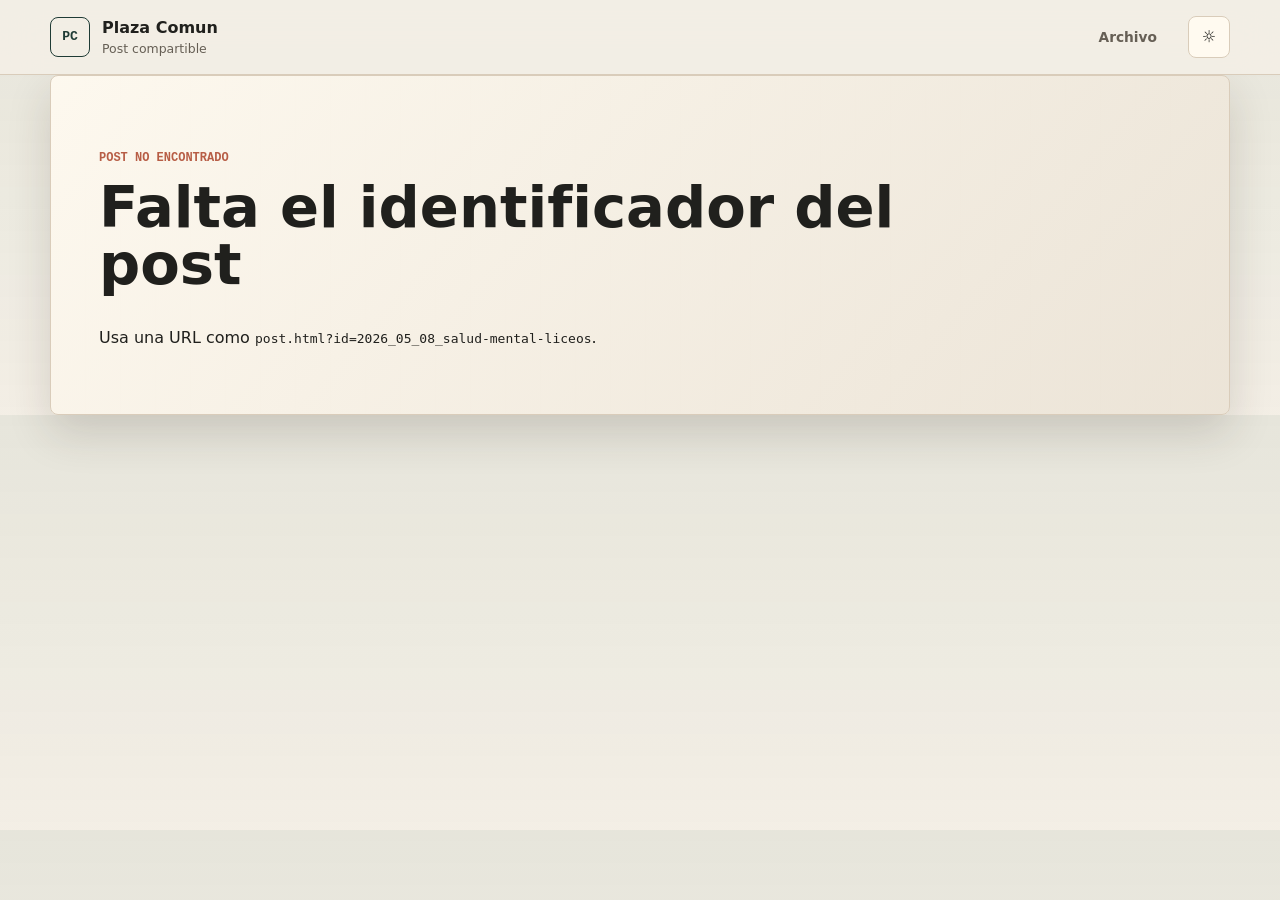
==== post.html @ 0337330c "Add files via upload" ====
<!DOCTYPE html>
<html lang="es">
<head>
    <meta charset="UTF-8">
    <meta name="viewport" content="width=device-width, initial-scale=1.0">
    <meta name="description" content="Post de Plaza Comun beta 001.">
    <title>Post | Plaza Comun beta 001</title>
    <link rel="stylesheet" href="assets/css/styles.css">
    <script src="assets/js/post.js" defer></script>
</head>
<body>
    <header class="site-header">
        <div class="shell header-layout">
            <a href="index.html" class="brand" aria-label="Volver a Plaza Comun beta 001">
                <span class="brand-mark">PC</span>
                <span class="brand-copy">
                    <span class="brand-name">Plaza Comun</span>
                    <span class="brand-tagline">Post compartible</span>
                </span>
            </a>
            <nav class="main-nav" aria-label="Navegacion">
                <a href="index.html" class="nav-link">Archivo</a>
            </nav>
            <button class="theme-toggle" type="button" id="themeToggle" aria-label="Cambiar modo claro u oscuro">
                <span aria-hidden="true" id="themeIcon">☾</span>
            </button>
        </div>
    </header>

    <main>
        <article class="daily-briefing shell" id="postArticle" aria-live="polite">
            <p class="eyebrow">Cargando post</p>
            <h1>Preparando lectura</h1>
            <p>Si esto demora, revisa que abras el sitio por HTTP local.</p>
        </article>
    </main>
</body>
</html>
---- assets/css/styles.css ----
:root {
    color-scheme: light;
    --bg: #f4efe6;
    --bg-soft: #ebe3d6;
    --surface: #fffaf0;
    --surface-raised: #ffffff;
    --text: #20201d;
    --muted: #665f55;
    --quiet: #8a8174;
    --line: #d9ccba;
    --ink: #1f3b35;
    --blue: #2f7dd3;
    --clay: #b75d45;
    --green: #43745a;
    --gold: #b8842f;
    --shadow: rgba(49, 39, 28, 0.16);
    --font-main: Inter, ui-sans-serif, system-ui, -apple-system, BlinkMacSystemFont, "Segoe UI", sans-serif;
    --font-mono: "SFMono-Regular", Consolas, "Liberation Mono", monospace;
}

:root[data-theme="dark"] {
    color-scheme: dark;
    --bg: #10110f;
    --bg-soft: #171814;
    --surface: #1d1e19;
    --surface-raised: #25261f;
    --text: #f5efe4;
    --muted: #c5b9a9;
    --quiet: #8e8578;
    --line: #36352e;
    --ink: #a8d8c7;
    --blue: #73a7e8;
    --clay: #df846b;
    --green: #91bf9f;
    --gold: #e4b45f;
    --shadow: rgba(0, 0, 0, 0.38);
}

* {
    box-sizing: border-box;
}

html {
    scroll-behavior: smooth;
}

body {
    margin: 0;
    min-width: 320px;
    background:
        linear-gradient(180deg, rgba(67, 116, 90, 0.08), transparent 440px),
        var(--bg);
    color: var(--text);
    font-family: var(--font-main);
    line-height: 1.5;
}

body.panel-open {
    overflow: hidden;
}

a {
    color: inherit;
    text-decoration: none;
}

button {
    font: inherit;
}

.shell {
    width: min(1180px, calc(100% - 32px));
    margin: 0 auto;
}

.utility-bar {
    border-bottom: 1px solid var(--line);
    background: var(--ink);
    color: var(--surface);
    font-family: var(--font-mono);
    font-size: 0.76rem;
}

:root[data-theme="dark"] .utility-bar {
    color: #10110f;
}

.utility-layout {
    display: flex;
    align-items: center;
    justify-content: space-between;
    gap: 18px;
    min-height: 34px;
}

.utility-items {
    display: flex;
    gap: 16px;
    overflow-x: auto;
    scrollbar-width: none;
    white-space: nowrap;
}

.utility-items::-webkit-scrollbar,
.main-nav::-webkit-scrollbar,
.plaza-rail::-webkit-scrollbar,
.axis-filter::-webkit-scrollbar {
    display: none;
}

.utility-item strong {
    margin-right: 4px;
}

.utility-item em {
    color: color-mix(in srgb, currentColor 72%, transparent);
    font-style: normal;
    margin-left: 4px;
}

.utility-updated {
    color: color-mix(in srgb, currentColor 74%, transparent);
    white-space: nowrap;
}

.site-header {
    position: sticky;
    top: 0;
    z-index: 20;
    border-bottom: 1px solid var(--line);
    background: color-mix(in srgb, var(--bg) 88%, transparent);
    backdrop-filter: blur(18px);
}

.header-layout {
    display: grid;
    grid-template-columns: minmax(220px, 1fr) auto auto;
    align-items: center;
    gap: 18px;
    min-height: 74px;
}

.brand {
    display: inline-flex;
    align-items: center;
    gap: 12px;
    min-width: 0;
}

.brand-mark {
    display: grid;
    place-items: center;
    width: 40px;
    height: 40px;
    border: 1px solid var(--ink);
    border-radius: 8px;
    color: var(--ink);
    font-family: var(--font-mono);
    font-size: 0.82rem;
    font-weight: 800;
}

.brand-copy {
    display: grid;
    min-width: 0;
}

.brand-name {
    font-size: 1rem;
    font-weight: 850;
}

.brand-tagline {
    color: var(--muted);
    font-size: 0.78rem;
    overflow: hidden;
    text-overflow: ellipsis;
    white-space: nowrap;
}

.main-nav {
    display: flex;
    gap: 6px;
    overflow-x: auto;
    scrollbar-width: none;
}

.nav-link,
.filter-chip {
    border: 1px solid transparent;
    border-radius: 999px;
    color: var(--muted);
    font-size: 0.86rem;
    font-weight: 700;
    padding: 8px 12px;
    white-space: nowrap;
}

.nav-link:hover,
.nav-link:focus-visible,
.filter-chip:hover,
.filter-chip:focus-visible {
    border-color: var(--line);
    color: var(--text);
    outline: none;
}

.nav-link.is-active,
.filter-chip.is-active {
    background: var(--ink);
    color: var(--surface);
}

:root[data-theme="dark"] .nav-link.is-active,
:root[data-theme="dark"] .filter-chip.is-active {
    color: #10110f;
}

.theme-toggle,
.icon-button {
    display: grid;
    place-items: center;
    width: 42px;
    height: 42px;
    border: 1px solid var(--line);
    border-radius: 8px;
    background: var(--surface);
    color: var(--text);
    cursor: pointer;
}

.theme-toggle:hover,
.theme-toggle:focus-visible,
.icon-button:hover,
.icon-button:focus-visible {
    border-color: var(--ink);
    outline: none;
}

.hero-section,
.plaza-section,
.cemetery-section {
    border-bottom: 1px solid var(--line);
}

.hero-layout {
    display: grid;
    grid-template-columns: minmax(0, 1fr) 340px;
    gap: 22px;
    padding: 26px 0 24px;
}

.daily-briefing,
.method-panel,
.briefing-card,
.plaza-card,
.expired-card,
.about-section {
    border: 1px solid var(--line);
    border-radius: 8px;
    background: var(--surface);
    box-shadow: 0 18px 44px var(--shadow);
}

.daily-briefing {
    min-height: 340px;
    display: flex;
    flex-direction: column;
    justify-content: flex-end;
    padding: clamp(24px, 5vw, 48px);
    background:
        linear-gradient(135deg, color-mix(in srgb, var(--surface) 92%, transparent), color-mix(in srgb, var(--bg-soft) 92%, transparent)),
        repeating-linear-gradient(90deg, transparent, transparent 34px, color-mix(in srgb, var(--line) 42%, transparent) 35px);
}

.eyebrow {
    margin: 0;
    color: var(--clay);
    font-family: var(--font-mono);
    font-size: 0.75rem;
    font-weight: 800;
    letter-spacing: 0;
    text-transform: uppercase;
}

.daily-briefing h1 {
    max-width: 840px;
    margin: 12px 0 16px;
    font-size: clamp(2.1rem, 4.5vw, 4rem);
    line-height: 1;
    letter-spacing: 0;
}

.briefing-dek,
.section-heading p,
.method-panel li,
.reader-dek,
.reader-block p,
.reader-block ul,
.about-section p,
.cemetery-layout p {
    color: var(--muted);
}

.briefing-dek {
    max-width: 720px;
    margin: 0 0 24px;
    font-size: 1rem;
}

.briefing-meta,
.card-meta,
.plaza-card-meta,
.expired-meta {
    display: flex;
    flex-wrap: wrap;
    gap: 8px;
    color: var(--quiet);
    font-family: var(--font-mono);
    font-size: 0.74rem;
}

.briefing-meta span,
.plaza-card-meta span,
.expired-meta span {
    border: 1px solid var(--line);
    border-radius: 999px;
    padding: 4px 8px;
}

.briefing-actions {
    display: flex;
    flex-wrap: wrap;
    gap: 12px;
    margin-top: 24px;
}

.button,
.source-link,
.ghost-link {
    display: inline-flex;
    align-items: center;
    justify-content: center;
    min-height: 42px;
    border: 1px solid var(--ink);
    border-radius: 8px;
    background: var(--ink);
    color: var(--surface);
    cursor: pointer;
    font-family: var(--font-mono);
    font-size: 0.82rem;
    font-weight: 800;
    padding: 10px 15px;
}

:root[data-theme="dark"] .button,
:root[data-theme="dark"] .source-link,
:root[data-theme="dark"] .ghost-link {
    color: #10110f;
}

.ghost-link {
    background: transparent;
    color: var(--ink);
}

.button:hover,
.button:focus-visible,
.source-link:hover,
.source-link:focus-visible,
.ghost-link:hover,
.ghost-link:focus-visible {
    transform: translateY(-1px);
    outline: none;
}

.method-panel {
    align-self: stretch;
    padding: 22px;
}

.method-panel h2,
.section-heading h2,
.cemetery-layout h2,
.about-section h2 {
    margin: 8px 0 12px;
    font-size: clamp(1.55rem, 2.4vw, 2.25rem);
    line-height: 1.08;
}

.method-panel ol {
    display: grid;
    gap: 10px;
    margin: 18px 0 0;
    padding-left: 22px;
}

.plaza-section,
.briefings-section,
.cemetery-section,
.about-section {
    padding-top: 34px;
    padding-bottom: 42px;
}

.section-heading {
    margin-bottom: 20px;
}

.section-heading p {
    max-width: 740px;
    margin-top: 8px;
}

.inline-heading {
    display: flex;
    align-items: end;
    justify-content: space-between;
    gap: 18px;
}

.axis-filter {
    display: flex;
    gap: 8px;
    max-width: 100%;
    overflow-x: auto;
    scrollbar-width: none;
}

.filter-chip {
    background: var(--surface);
    cursor: pointer;
}

.plaza-rail {
    display: grid;
    grid-auto-columns: minmax(270px, 360px);
    grid-auto-flow: column;
    gap: 14px;
    overflow-x: auto;
    padding-bottom: 6px;
    scroll-snap-type: x proximity;
    scrollbar-width: none;
}

.plaza-card {
    min-height: 220px;
    display: flex;
    flex-direction: column;
    justify-content: space-between;
    padding: 18px;
    scroll-snap-align: start;
}

.plaza-card.is-ghost {
    border-style: dashed;
}

.plaza-card.is-identified {
    border-color: color-mix(in srgb, var(--blue) 54%, var(--line));
}

.plaza-card.is-question {
    border-color: color-mix(in srgb, var(--gold) 60%, var(--line));
}

.plaza-card.is-signal {
    border-color: color-mix(in srgb, var(--green) 60%, var(--line));
}

.plaza-card-top {
    display: flex;
    justify-content: space-between;
    gap: 12px;
    color: var(--quiet);
    font-family: var(--font-mono);
    font-size: 0.76rem;
}

.plaza-card-top strong {
    display: inline-flex;
    align-items: center;
    gap: 7px;
    color: var(--text);
}

.badge-dot {
    width: 10px;
    height: 10px;
    border-radius: 999px;
    background: var(--badge-color);
}

.plaza-card p {
    margin: 18px 0;
    font-size: 1.05rem;
    font-weight: 700;
}

.briefing-grid {
    display: grid;
    grid-template-columns: repeat(2, minmax(0, 1fr));
    gap: 16px;
}

.briefing-card {
    min-height: 260px;
    display: flex;
    flex-direction: column;
    padding: 20px;
    cursor: pointer;
    transition: border-color 160ms ease, transform 160ms ease, background 160ms ease;
}

.briefing-card:hover,
.briefing-card:focus-visible {
    border-color: var(--ink);
    background: var(--surface-raised);
    outline: none;
    transform: translateY(-3px);
}

.card-axis {
    margin: 0 0 14px;
    color: var(--clay);
    font-family: var(--font-mono);
    font-size: 0.72rem;
    font-weight: 800;
    text-transform: uppercase;
}

.briefing-card h3 {
    margin: 0 0 12px;
    font-size: 1.35rem;
    line-height: 1.14;
}

.briefing-card > p:not(.card-axis) {
    color: var(--muted);
    margin: 0 0 18px;
}

.card-meta {
    margin-top: auto;
    border-top: 1px solid var(--line);
    padding-top: 14px;
}

.cemetery-layout {
    display: grid;
    grid-template-columns: minmax(0, 0.85fr) minmax(320px, 1fr);
    gap: 26px;
    align-items: start;
}

.expired-list {
    display: grid;
    gap: 12px;
}

.expired-card {
    padding: 18px;
    opacity: 0.74;
}

.expired-card p {
    margin: 0 0 14px;
    color: var(--muted);
}

.about-section {
    margin-top: 44px;
    margin-bottom: 52px;
    padding: 28px;
    box-shadow: none;
}

.empty-state,
.noscript-warning {
    border: 1px solid var(--line);
    border-radius: 8px;
    background: var(--surface);
    color: var(--muted);
    padding: 24px;
}

.panel-backdrop {
    position: fixed;
    inset: 0;
    z-index: 40;
    background: rgba(0, 0, 0, 0.56);
}

.reader-panel {
    position: fixed;
    top: 0;
    right: 0;
    z-index: 50;
    width: min(620px, 100%);
    height: 100dvh;
    border-left: 1px solid var(--line);
    background: var(--surface);
    box-shadow: -24px 0 60px var(--shadow);
    transform: translateX(100%);
    transition: transform 220ms ease;
}

.reader-panel.is-open {
    transform: translateX(0);
}

.reader-scroll {
    height: 100%;
    overflow-y: auto;
    padding: 74px clamp(22px, 5vw, 42px) 42px;
}

.close-panel {
    position: absolute;
    top: 18px;
    right: 18px;
}

.reader-panel h2 {
    margin: 12px 0 14px;
    font-size: clamp(1.9rem, 4vw, 3rem);
    line-height: 1.02;
}

.reader-dek {
    font-size: 1.06rem;
    margin: 0 0 24px;
}

.reader-facts {
    display: grid;
    grid-template-columns: repeat(3, minmax(0, 1fr));
    gap: 10px;
    margin: 0 0 30px;
}

.reader-facts div {
    border: 1px solid var(--line);
    border-radius: 8px;
    padding: 12px;
}

.reader-facts dt {
    color: var(--quiet);
    font-family: var(--font-mono);
    font-size: 0.68rem;
    margin-bottom: 7px;
    text-transform: uppercase;
}

.reader-facts dd {
    margin: 0;
    font-weight: 800;
}

.reader-block {
    border-top: 1px solid var(--line);
    padding-top: 20px;
    margin-top: 20px;
}

.reader-block h3 {
    margin: 0 0 8px;
    font-size: 1rem;
}

.reader-block p,
.reader-block ul {
    margin: 0;
}

.reader-block ul {
    padding-left: 18px;
}

.reader-block li + li {
    margin-top: 8px;
}

.source-link {
    margin-top: 28px;
}

.site-footer {
    border-top: 1px solid var(--line);
    color: var(--quiet);
    font-size: 0.88rem;
    padding: 24px 0;
}

.footer-layout {
    display: flex;
    justify-content: space-between;
    gap: 18px;
}

.footer-layout p {
    margin: 0;
}

@media (max-width: 920px) {
    .header-layout {
        grid-template-columns: 1fr auto;
        padding: 12px 0;
    }

    .main-nav {
        grid-column: 1 / -1;
        justify-content: flex-start;
    }

    .hero-layout,
    .cemetery-layout {
        grid-template-columns: 1fr;
    }

    .inline-heading {
        align-items: flex-start;
        flex-direction: column;
    }

    .axis-filter {
        width: 100%;
    }
}

@media (max-width: 640px) {
    .shell {
        width: min(100% - 24px, 1180px);
    }

    .utility-layout {
        align-items: flex-start;
        flex-direction: column;
        gap: 2px;
        padding: 7px 0;
    }

    .daily-briefing {
        min-height: 390px;
    }

    .daily-briefing h1 {
        font-size: 2rem;
    }

    .briefing-grid,
    .reader-facts {
        grid-template-columns: 1fr;
    }

    .brand-tagline {
        max-width: 210px;
    }

    .reader-panel {
        width: 100%;
    }

    .footer-layout {
        flex-direction: column;
    }
}
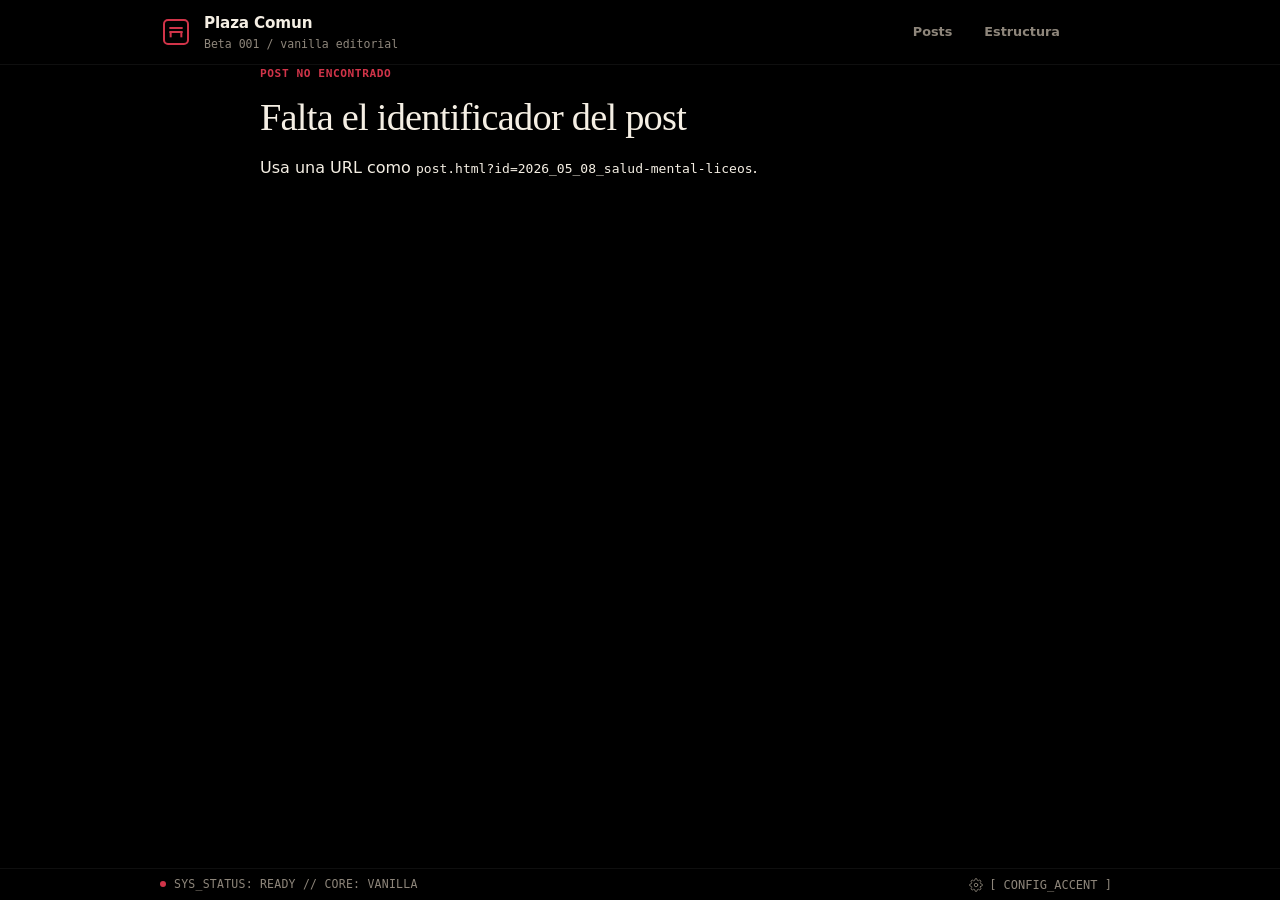
==== commit ee00f679: "Add files via upload" ====
--- a/post.html
+++ b/post.html
@@ -1,5 +1,6 @@
 <!DOCTYPE html>
-<html lang="es">
+<!-- Cambiar esto en index.html y post.html -->
+<html lang="es" data-theme="dark">
 <head>
     <meta charset="UTF-8">
     <meta name="viewport" content="width=device-width, initial-scale=1.0">
@@ -11,19 +12,41 @@
 <body>
     <header class="site-header">
         <div class="shell header-layout">
-            <a href="index.html" class="brand" aria-label="Volver a Plaza Comun beta 001">
-                <span class="brand-mark">PC</span>
+            <!-- El retorno a la raíz se vuelve explícito -->
+            <a href="index.html" class="brand" aria-label="Plaza Comun beta 001 - Volver al inicio">
+                <span class="brand-mark" aria-label="Plaza Común">
+                    <svg
+                        viewBox="0 0 24 24"
+                        fill="none"
+                        xmlns="http://www.w3.org/2000/svg"
+                    >
+                        <rect x="3" y="3" width="18" height="18" rx="3"/>
+                        <path d="M7 9H17"/>
+                        <path d="M7 12H17"/>
+                        <path d="M8 12V16"/>
+                        <path d="M16 12V16"/>
+                    </svg>
+                </span>
                 <span class="brand-copy">
                     <span class="brand-name">Plaza Comun</span>
-                    <span class="brand-tagline">Post compartible</span>
+                    <span class="brand-tagline">Beta 001 / vanilla editorial</span>
                 </span>
             </a>
-            <nav class="main-nav" aria-label="Navegacion">
-                <a href="index.html" class="nav-link">Archivo</a>
+            
+            <!-- 1. Modificación de Hrefs: Se antepone 'index.html' para resolver la navegación desde el post -->
+            <!-- 2. Estado Óptico: Se remueve 'is-active' de ambos enlaces ya que estás en la vista de lectura -->
+            <nav class="main-nav" id="mainNav" aria-label="Secciones">
+                <a href="index.html#posts" class="nav-link">Posts</a>
+                <a href="index.html#estructura" class="nav-link">Estructura</a>
             </nav>
-            <button class="theme-toggle" type="button" id="themeToggle" aria-label="Cambiar modo claro u oscuro">
-                <span aria-hidden="true" id="themeIcon">☾</span>
-            </button>
+    
+                
+                <!-- El mismo dispositivo tecnológico para la mutación responsive en dispositivos móviles -->
+                <button class="menu-toggle" id="menuToggle" type="button" aria-expanded="false" aria-controls="mainNav" aria-label="Abrir menú de navegación">
+                    <span class="hamburger-line" aria-hidden="true"></span>
+                    <span class="hamburger-line" aria-hidden="true"></span>
+                </button>
+            </div>
         </div>
     </header>
 
@@ -34,5 +57,41 @@
             <p>Si esto demora, revisa que abras el sitio por HTTP local.</p>
         </article>
     </main>
+
+    <footer class="sys-telemetry" aria-label="Control del sistema">
+        <div class="shell telemetry-layout">
+            <div class="sys-status">
+                <span class="status-indicator"></span>
+                <span class="mono-text">SYS_STATUS: READY // CORE: VANILLA</span>
+            </div>
+            
+            <div class="sys-controls">
+                <div class="settings-root">
+                    <button class="settings-toggle-btn" id="settingsToggle" aria-label="Configurar acento cromático">
+                        <svg 
+                            class="icon-settings" 
+                            viewBox="0 0 24 24" 
+                            fill="none" 
+                            stroke="currentColor" 
+                            stroke-width="1.5" 
+                            stroke-linecap="round" 
+                            stroke-linejoin="round"
+                            aria-hidden="true"
+                        >
+                            <circle cx="12" cy="12" r="3"></circle>
+                            <path d="M19.4 15a1.65 1.65 0 0 0 .33 1.82l.06.06a2 2 0 1 1-2.83 2.83l-.06-.06a1.65 1.65 0 0 0-1.82-.33 1.65 1.65 0 0 0-1 1.51V21a2 2 0 0 1-4 0v-.09A1.65 1.65 0 0 0 9 19.4a1.65 1.65 0 0 0-1.82.33l-.06.06a2 2 0 1 1-2.83-2.83l.06-.06a1.65 1.65 0 0 0 .33-1.82 1.65 1.65 0 0 0-1.51-1H3a2 2 0 0 1 0-4h.09A1.65 1.65 0 0 0 4.6 9a1.65 1.65 0 0 0-.33-1.82l-.06-.06a2 2 0 1 1 2.83-2.83l.06.06a1.65 1.65 0 0 0 1.82.33H9a1.65 1.65 0 0 0 1-1.51V3a2 2 0 0 1 4 0v.09a1.65 1.65 0 0 0 1 1.51 1.65 1.65 0 0 0 1.82-.33l.06-.06a2 2 0 1 1 2.83 2.83l-.06.06a1.65 1.65 0 0 0-.33 1.82V9a1.65 1.65 0 0 0 1.51 1H21a2 2 0 0 1 0 4h-.09a1.65 1.65 0 0 0-1.51 1z"></path>
+                        </svg>
+                        <span class="btn-text">[ CONFIG_ACCENT ]</span>
+                    </button>
+                    <div class="settings-submenu" id="colorSubmenu" data-state="closed">
+                        <button class="accent-dot" data-accent="sangre" aria-label="Acento Sangre"></button>
+                        <button class="accent-dot" data-accent="cobre" aria-label="Acento Cobre"></button>
+                        <button class="accent-dot" data-accent="tierra" aria-label="Acento Tierra"></button>
+                        <button class="accent-dot" data-accent="mostaza" aria-label="Acento Mostaza"></button>
+                    </div>
+                </div>
+            </div>
+        </div>
+    </footer>
 </body>
-</html>
+</html>
--- a/assets/css/styles.css
+++ b/assets/css/styles.css
@@ -1,62 +1,85 @@
+/* ==========================================================================
+   1. TOKENS DE DISEÑO SOBERANO (NEGRO ABSOLUTO OLED)
+   ========================================================================== */
 :root {
-    color-scheme: light;
-    --bg: #f4efe6;
-    --bg-soft: #ebe3d6;
-    --surface: #fffaf0;
-    --surface-raised: #ffffff;
-    --text: #20201d;
-    --muted: #665f55;
-    --quiet: #8a8174;
-    --line: #d9ccba;
-    --ink: #1f3b35;
-    --blue: #2f7dd3;
-    --clay: #b75d45;
-    --green: #43745a;
-    --gold: #b8842f;
-    --shadow: rgba(49, 39, 28, 0.16);
-    --font-main: Inter, ui-sans-serif, system-ui, -apple-system, BlinkMacSystemFont, "Segoe UI", sans-serif;
-    --font-mono: "SFMono-Regular", Consolas, "Liberation Mono", monospace;
-}
-
-:root[data-theme="dark"] {
     color-scheme: dark;
-    --bg: #10110f;
-    --bg-soft: #171814;
-    --surface: #1d1e19;
-    --surface-raised: #25261f;
+    --bg: #000000;
     --text: #f5efe4;
-    --muted: #c5b9a9;
-    --quiet: #8e8578;
-    --line: #36352e;
-    --ink: #a8d8c7;
-    --blue: #73a7e8;
-    --clay: #df846b;
-    --green: #91bf9f;
-    --gold: #e4b45f;
-    --shadow: rgba(0, 0, 0, 0.38);
-}
-
+    --muted: #8e867b;
+    --quiet: rgba(255, 255, 255, 0.25);
+    --line: rgba(255, 255, 255, 0.06);
+    
+    /* Tipografías Editoriales */
+    --font-main: system-ui, -apple-system, BlinkMacSystemFont, "Segoe UI", Roboto, sans-serif;
+    --font-serif: Georgia, Cambria, "Times New Roman", Times, serif;
+    --font-mono: ui-monospace, SFMono-Regular, Menlo, Monaco, Consolas, monospace;
+}
+
+/* Matriz de Acentos Cromáticos Sutiles */
+:root[data-accent="cobre"]   { --acento: #4FA89B; --acento-contrast: #000000; }
+:root[data-accent="sangre"]  { --acento: #D13449; --acento-contrast: #ffffff; }
+:root[data-accent="tierra"]  { --acento: #4F9462; --acento-contrast: #000000; }
+:root[data-accent="mostaza"] { --acento: #BD8622; --acento-contrast: #000000; }
+
+/* ==========================================================================
+   2. REGLAS BASE Y ALINEACIÓN AXIAL
+   ========================================================================== */
 * {
     box-sizing: border-box;
+    margin: 0;
+    padding: 0;
 }
 
 html {
     scroll-behavior: smooth;
+    background-color: var(--bg);
 }
 
 body {
-    margin: 0;
-    min-width: 320px;
-    background:
-        linear-gradient(180deg, rgba(67, 116, 90, 0.08), transparent 440px),
-        var(--bg);
+    background: var(--bg);
     color: var(--text);
     font-family: var(--font-main);
-    line-height: 1.5;
-}
-
-body.panel-open {
+    line-height: 1.6;
+    -webkit-font-smoothing: antialiased;
+    padding-bottom: 48px; /* Margen de seguridad para no tapar contenido con la barra fija */
+}
+
+/* --- BLOQUEO DE SCROLL NATIVO --- */
+/* 1. Bloqueo del eje vertical */
+body:has(dialog[open]) {
     overflow: hidden;
+}
+
+/* 2. TRUCO DE SIMULACIÓN DE BACKDROP (Para pruebas sin JavaScript)
+   Inyectamos una capa absoluta sobre todo el viewport acoplada al body */
+body:has(dialog[open])::after {
+    content: "";
+    position: fixed;
+    top: 0;
+    left: 0;
+    width: 100vw;
+    height: 100vh;
+    
+    /* CONTROL DE OPACIDAD ABSOLUTA: 
+       Aumentamos a 0.95 (95% negro) para extinguir casi por completo el contenido trasero */
+    background: rgba(0, 0, 0, 0.699) !important; 
+    
+    /* Difuminado de hardware */
+    backdrop-filter: blur(12px) !important; 
+    -webkit-backdrop-filter: blur(12px);
+    
+    z-index: 99998 !important; /* Se posiciona inmediatamente debajo del dialog (z-index: 100) */
+}
+
+.shell {
+    width: min(960px, calc(100% - 48px));
+    margin: 0 auto;
+}
+
+h1, h2, h3, h4 {
+    font-family: var(--font-serif);
+    font-weight: normal;
+    color: var(--text);
 }
 
 a {
@@ -64,705 +87,736 @@
     text-decoration: none;
 }
 
-button {
-    font: inherit;
-}
-
-.shell {
-    width: min(1180px, calc(100% - 32px));
-    margin: 0 auto;
-}
-
-.utility-bar {
-    border-bottom: 1px solid var(--line);
-    background: var(--ink);
-    color: var(--surface);
-    font-family: var(--font-mono);
-    font-size: 0.76rem;
-}
-
-:root[data-theme="dark"] .utility-bar {
-    color: #10110f;
-}
-
-.utility-layout {
-    display: flex;
-    align-items: center;
-    justify-content: space-between;
-    gap: 18px;
-    min-height: 34px;
-}
-
-.utility-items {
-    display: flex;
-    gap: 16px;
-    overflow-x: auto;
-    scrollbar-width: none;
-    white-space: nowrap;
-}
-
-.utility-items::-webkit-scrollbar,
-.main-nav::-webkit-scrollbar,
-.plaza-rail::-webkit-scrollbar,
-.axis-filter::-webkit-scrollbar {
-    display: none;
-}
-
-.utility-item strong {
-    margin-right: 4px;
-}
-
-.utility-item em {
-    color: color-mix(in srgb, currentColor 72%, transparent);
-    font-style: normal;
-    margin-left: 4px;
-}
-
-.utility-updated {
-    color: color-mix(in srgb, currentColor 74%, transparent);
-    white-space: nowrap;
-}
-
+/* ==========================================================================
+   3. CABECERA DEL SITIO (SITE HEADER)
+   ========================================================================== */
 .site-header {
     position: sticky;
     top: 0;
-    z-index: 20;
+    z-index: 100;
+    background: var(--bg);
     border-bottom: 1px solid var(--line);
-    background: color-mix(in srgb, var(--bg) 88%, transparent);
-    backdrop-filter: blur(18px);
 }
 
 .header-layout {
     display: grid;
-    grid-template-columns: minmax(220px, 1fr) auto auto;
+    grid-template-columns: auto 1fr auto;
     align-items: center;
-    gap: 18px;
-    min-height: 74px;
+    gap: 32px;
+    min-height: 64px;
 }
 
 .brand {
+    display: flex;
+    align-items: center;
+    gap: 12px;
+}
+
+.brand-mark svg {
+    width: 32px;
+    height: 32px;
+    display: block;
+    stroke: var(--acento);
+    stroke-width: 1.5px;
+}
+
+.brand-copy {
+    display: flex;
+    flex-direction: column;
+}
+
+.brand-name {
+    font-size: 0.95rem;
+    font-weight: 700;
+    letter-spacing: -0.01em;
+}
+
+.brand-tagline {
+    color: var(--muted);
+    font-size: 0.72rem;
+    font-family: var(--font-mono);
+}
+
+.main-nav {
+    display: flex;
+    gap: 8px;
+    justify-content: flex-end;
+    padding-right: 16px;
+}
+
+.nav-link {
+    font-size: 0.8rem;
+    font-weight: 600;
+    color: var(--muted);
+    padding: 6px 12px;
+    border-radius: 4px;
+    transition: color 140ms ease;
+}
+
+.nav-link:hover { color: var(--text); }
+.nav-link.is-active { color: var(--acento); font-weight: 700; }
+
+.controls-group { display: flex; align-items: center; }
+
+/* ==========================================================================
+   4. HERO PLANO Y CONTROLADO
+   ========================================================================== */
+.hero-section {
+    border-bottom: 1px solid var(--line);
+    padding: 48px 0 40px; 
+}
+
+.hero-layout {
+    display: flex;
+    flex-direction: column;
+    gap: 32px;
+}
+
+.daily-briefing {
+    background: transparent !important;
+    padding: 0 !important;
+    min-height: auto !important;
+    border: none !important;
+    max-width: 760px;
+}
+
+.eyebrow {
+    color: var(--acento);
+    font-family: var(--font-mono);
+    font-size: 0.7rem;
+    font-weight: 700;
+    letter-spacing: 0.05em;
+    text-transform: uppercase;
+    margin-bottom: 12px;
+}
+
+.daily-briefing h1 {
+    font-size: 2.4rem;
+    line-height: 1.15;
+    margin-bottom: 16px;
+    letter-spacing: -0.02em;
+}
+
+.briefing-dek {
+    color: var(--muted);
+    font-size: 0.98rem;
+    line-height: 1.6;
+    margin-bottom: 20px;
+}
+
+.briefing-meta {
+    display: flex;
+    gap: 8px;
+    font-family: var(--font-mono);
+    font-size: 0.7rem;
+}
+
+.briefing-meta span {
+    border: 1px solid var(--line);
+    padding: 2px 8px;
+    border-radius: 3px;
+    color: var(--muted);
+}
+
+.method-panel {
+    background: transparent !important;
+    border: none !important;
+    box-shadow: none !important;
+    padding: 20px 0 0 0 !important;
+    border-top: 1px dashed var(--line) !important;
+    max-width: 500px;
+}
+
+.method-panel h2 {
+    font-size: 1rem;
+    font-family: var(--font-main);
+    font-weight: 600;
+    color: var(--muted);
+    margin-bottom: 8px;
+}
+
+.method-panel ol {
+    list-style: none;
+    font-family: var(--font-mono);
+    font-size: 0.72rem;
+    color: var(--quiet);
+    background: transparent !important;
+}
+
+.method-panel ol li {
+    background: transparent !important;
+    margin-bottom: 4px;
+    display: flex;
+    gap: 8px;
+}
+
+.method-panel ol li::before {
+    content: "0" counter(my-counter) ".";
+    counter-increment: my-counter;
+    color: var(--acento);
+    font-weight: 700;
+}
+.method-panel ol { counter-reset: my-counter; }
+
+/* ==========================================================================
+   5. ARCHIVO EDITORIAL SIMÉTRICO (CORREGIDO)
+   ========================================================================== */
+.briefings-section {
+    padding: 48px 0;
+    border-bottom: 1px solid var(--line);
+}
+
+.section-heading { margin-bottom: 32px; }
+.section-heading h2 { font-size: 1.5rem; margin-top: 4px; }
+
+.briefing-grid {
+    display: grid;
+    grid-template-columns: repeat(2, 1fr);
+    gap: 32px;
+}
+
+.briefing-card {
+    background: transparent !important;
+    border: none !important;
+    border-top: 1px solid var(--line) !important;
+    padding: 20px 12px 12px 12px !important; /* Cojín interno para el resalte */
+    display: flex;
+    flex-direction: column;
+    position: relative; /* Anclaje para la expansión del enlace */
+    transition: background-color 180ms ease, border-top-color 180ms ease;
+    cursor: pointer;
+    margin: 0 -12px; /* Alineación axial exacta */
+}
+
+/* ESTADO DE RESALTE: Forzamos la mutación rompiendo la inmutabilidad base */
+.briefing-card:hover {
+    background-color: rgba(255, 255, 255, 0.02) !important;
+    border-top-color: var(--acento) !important;
+}
+
+.briefing-card h3 { font-size: 1.25rem; line-height: 1.2; margin: 8px 0; }
+.briefing-card h3 a:hover { color: var(--acento); }
+
+/* Corregimos el contraste del texto para que no sea estático */
+.briefing-card p:not(.card-axis) { 
+    color: var(--muted); 
+    font-size: 0.88rem; 
+    line-height: 1.5; 
+    margin-bottom: 16px; 
+    transition: color 180ms ease;
+}
+
+.briefing-card:hover p:not(.card-axis) {
+    color: var(--text); /* El texto se ilumina sutilmente al entrar en la tarjeta */
+}
+
+/* EL TRUCO MAESTRO: Expansión absoluta de la superficie interactiva */
+.briefing-card h3 a::after {
+    content: "";
+    position: absolute;
+    top: 0;
+    left: 0;
+    right: 0;
+    bottom: 0;
+    z-index: 1; /* Cubre el lienzo de la tarjeta por completo */
+}
+
+.card-meta {
+    margin-top: auto;
+    display: flex;
+    gap: 12px;
+    font-family: var(--font-mono);
+    font-size: 0.7rem;
+    color: var(--quiet);
+    border: none !important;
+    padding: 0;
+}
+
+/* ==========================================================================
+   6. SECCIÓN ACERCA DE / INTERNAS
+   ========================================================================== */
+.about-section {
+    padding: 48px 0;
+    border: none !important;
+    max-width: 640px;
+}
+.about-section h2 { font-size: 1.5rem; margin: 6px 0 12px; }
+.about-section p { color: var(--muted); font-size: 0.9rem; }
+
+.empty-state {
+    border: 1px solid var(--line);
+    color: var(--muted);
+    padding: 24px;
+    font-family: var(--font-mono);
+    font-size: 0.85rem;
+}
+
+/* ==========================================================================
+   7. RESPONSIVE DESIGN & ANIMACIÓN EN EQUIS (X) MATEMÁTICA
+   ========================================================================== */
+@media (max-width: 920px) {
+    .menu-toggle {
+        display: flex;
+        position: relative;
+        width: 36px;
+        height: 36px;
+        background: transparent;
+        border: 1px solid var(--line);
+        border-radius: 4px;
+        cursor: pointer;
+        align-items: center;
+        justify-content: center;
+    }
+
+    .hamburger-line {
+        position: absolute;
+        width: 16px;
+        height: 1px;
+        background-color: var(--text);
+        transition: transform 180ms cubic-bezier(0.4, 0, 0.2, 1);
+    }
+
+    .hamburger-line:nth-child(1) { transform: translateY(-3px); }
+    .hamburger-line:nth-child(2) { transform: translateY(3px); }
+
+    .menu-toggle[aria-expanded="true"] .hamburger-line:nth-child(1) {
+        transform: translateY(0) rotate(45deg);
+    }
+    .menu-toggle[aria-expanded="true"] .hamburger-line:nth-child(2) {
+        transform: translateY(0) rotate(-45deg);
+    }
+
+    .header-layout { grid-template-columns: 1fr auto; }
+    
+    .main-nav {
+        position: absolute;
+        top: 100%;
+        left: 0;
+        width: 100%;
+        height: calc(100vh - 74px);
+        background: #000000;
+
+        flex-direction: column;
+        flex-direction: column;
+        align-items: flex-end;    /* Cambiado de flex-start a flex-end para empujar los bloques a la derecha */
+        text-align: right;        /* Asegura que el texto interno de los links se justifique a la derecha */
+        
+        padding: 24px;
+        gap: 12px;
+
+        opacity: 0;
+        transform: translateY(-10px);
+        pointer-events: none;
+        transition: opacity 150ms ease, transform 150ms ease;
+        border-bottom: 1px solid var(--line);
+    }
+    
+    .menu-toggle[aria-expanded="true"] ~ .main-nav,
+    .main-nav.is-open {
+        opacity: 1;
+        transform: translateY(0);
+        pointer-events: auto;
+    }
+
+    /* Si tus enlaces tienen subtextos o iconos internos, esto asegura que todo el contenedor se estructure simétricamente */
+    .nav-link {
+        text-align: right;
+        width: 100%;
+    }
+}
+
+/* Blindaje absoluto contra filtraciones visuales y elementos vacíos */
+[hidden], .menu-toggle { 
+    display: none !important; 
+}
+
+@media (max-width: 920px) {
+    .menu-toggle { 
+        display: flex !important; 
+    }
+}
+
+/* ==========================================================================
+   8. SISTEMA DE TELEMETRÍA INFERIOR SOBERANO
+   ========================================================================== */
+.sys-telemetry {
+    position: fixed;
+    bottom: 0;
+    left: 0;
+    width: 100%;
+    background: #000000;
+    border-top: 1px solid var(--line);
+    z-index: 200;
+    font-family: var(--font-mono);
+    font-size: 0.72rem;
+    height: 32px;
+    display: flex;
+    align-items: center;
+}
+
+.telemetry-layout {
+    display: flex;
+    justify-content: space-between;
+    align-items: center;
+}
+
+.sys-status {
+    display: flex;
+    align-items: center;
+    gap: 8px;
+    color: var(--muted);
+}
+
+.status-indicator {
+    width: 6px;
+    height: 6px;
+    background-color: var(--acento);
+    border-radius: 50%;
+    display: inline-block;
+}
+
+.mono-text {
+    letter-spacing: 0.02em;
+}
+
+.settings-root {
+    position: relative;
+    display: flex;
+    align-items: center;
+}
+
+.settings-menu-btn {
+    background: transparent;
+    border: none;
+    color: var(--muted);
+    font-family: var(--font-mono);
+    font-size: 0.72rem;
+    cursor: pointer;
+    padding: 0 4px;
+    transition: color 140ms ease;
+}
+
+.settings-menu-btn:hover {
+    color: var(--text);
+}
+
+.settings-submenu {
+    position: absolute;
+    bottom: calc(100% + 8px);
+    right: 0;
+    background: #0a0a0a;
+    border: 1px solid var(--line);
+    padding: 6px 8px;
+    border-radius: 4px;
+    gap: 8px;
+    
+    /* Control de renderizado por estado puro */
+    display: none; 
+    visibility: hidden;
+    opacity: 0;
+    transform: translateY(4px);
+    transition: opacity 140ms ease, transform 140ms ease;
+}
+
+.settings-submenu[data-state="open"] {
+    display: flex;
+    visibility: visible;
+    opacity: 1;
+    transform: translateY(0);
+}
+
+/* ==========================================================================
+   INTERRUPTOR DE TELEMETRÍA (CON ICONO VECTORIAL)
+   ========================================================================== */
+.settings-toggle-btn {
+    background: transparent;
+    border: none;
+    color: var(--muted);
+    font-family: var(--font-mono);
+    font-size: 0.75rem;
+    cursor: pointer;
+    padding: 6px 8px;
+    transition: color 150ms ease;
+
+    /* COMPOSICIÓN AXIAL: Centrado perfecto del vector y el texto */
     display: inline-flex;
     align-items: center;
-    gap: 12px;
-    min-width: 0;
-}
-
-.brand-mark {
+    gap: 6px; /* Separación matemática entre el icono y el corchete */
+}
+
+/* Modificador dinámico heredado del ecosistema de la plaza */
+.settings-toggle-btn:hover {
+    color: var(--acento);
+}
+
+/* Restricción dimensional estricta para el SVG */
+.icon-settings {
+    width: 14px;  /* Proporción áurea respecto al tamaño de la fuente mono */
+    height: 14px;
+    transition: transform 300ms cubic-bezier(0.4, 0, 0.2, 1);
+}
+
+/* Micro-animación cinética: El engranaje rota levemente al posar el cursor */
+.settings-toggle-btn:hover .icon-settings {
+    transform: rotate(45deg);
+}
+
+.accent-dot {
+    width: 12px;
+    height: 12px;
+    border-radius: 50%;
+    border: 1px solid rgba(255, 255, 255, 0.2);
+    cursor: pointer;
+    padding: 0;
+    transition: transform 100ms ease;
+}
+.accent-dot:hover { border-color: var(--text); transform: scale(1.1); }
+.accent-dot.is-active { border-color: var(--text); transform: scale(1.15); }
+.accent-dot[data-accent="cobre"]   { background: #4FA89B; }
+.accent-dot[data-accent="sangre"]  { background: #D13449; }
+.accent-dot[data-accent="tierra"]  { background: #4F9462; }
+.accent-dot[data-accent="mostaza"] { background: #BD8622; }
+
+/* ==========================================================================
+   9. PORTAL SOBERANO & TELEMETRÍA
+   ========================================================================== */
+
+/* Portal Modal Estricto */
+.portal-gate {
+    background: #050505 !important;
+    color: var(--text);
+    border: 1px solid var(--line);
+    padding: 40px;
+
+    border-radius: 13px;
+
+    width: 90%;
+    max-width: 600px;
+    height: auto;
+    max-height: 85vh;
+    overflow-y: auto;
+    box-shadow: 0 20px 50px rgba(0,0,0,0.9);
+
+    position: fixed;
+    top: 50%;
+    left: 50%;
+    transform: translate(-50%, -50%);
+    z-index: 99999;
+}
+
+/* --- DIFUMINADO DEL ENTORNO (BACKDROP) --- */
+.portal-gate::backdrop {
+    background: rgba(0, 0, 0, 0.867) !important; /* Capa oscura traslúcida */
+    backdrop-filter: blur(8px) !important;       /* Difuminado cinético por hardware */
+    transition: backdrop-filter 0.3s ease;
+}
+
+.portal-title {
+    font-size: 1.8rem;
+    font-family: var(--font-serif);
+    margin: 12px 0 24px 0;
+    letter-spacing: -0.5px;
+}
+
+.portal-body p {
+    font-size: 0.9rem;
+    line-height: 1.6;
+    color: var(--muted);
+    margin-bottom: 16px;
+}
+
+.portal-actions {
+    margin-top: 32px;
+    text-align: right;
+}
+
+.portal-btn {
+    background: transparent;
+    color: var(--text);
+    border: 1px solid var(--line);
+    padding: 10px 20px;
+    font-family: var(--font-mono);
+    font-size: 0.75rem;
+    cursor: pointer;
+    transition: all 150ms ease;
+}
+
+.portal-btn:hover {
+    border-color: var(--acento);
+    background: rgba(255, 255, 255, 0.02);
+}
+
+/* ==========================================================================
+   HERO TELEMETRÍA: CALIBRACIÓN AXIAL DE ALTA PRECISIÓN
+   ========================================================================== */
+
+.telemetry-hero {
+    position: relative; 
+    padding: 24px 0 32px 0; /* Colchón vertical simétrico controlado */
+    border-bottom: 1px solid var(--line);
+    transition: padding 200ms cubic-bezier(0.4, 0, 0.2, 1);
+}
+
+/* Estado de Extinción: Forzamos altura cero real para eliminar remanentes */
+.telemetry-hero.is-collapsed {
+    padding: 0 !important;
+    margin: 0 !important;
+    height: 0;
+}
+
+.telemetry-hero.is-collapsed .telemetry-content {
+    display: none !important;
+}
+
+/* --- LENGÜETA CENTRAL ULTRA-SUTIL (REDISEÑADA) --- */
+.telemetry-tab-trigger {
+    position: absolute;
+    top: 100%; 
+    left: 50%;
+    /* MUTACIÓN CRUCIAL: Cambiamos -50% a 0 en el eje Y para que cuelgue limpiamente */
+    transform: translate(-50%, 0); 
+    
+    background: #000000 !important; 
+    border: 1px solid var(--line);
+    /* Removemos el borde superior si queremos que se fusione perfectamente con la línea */
+    border-top: none; 
+    border-radius: 0 0 4px 4px; /* Esquinas redondeadas solo abajo para enfatizar la caída */
+    
+    color: var(--muted);
+    font-family: var(--font-mono);
+    font-size: 0.6rem; 
+    letter-spacing: 1.5px;
+    padding: 5px 16px;
+    cursor: pointer;
+    white-space: nowrap;
+    user-select: none;
+    z-index: 50; 
+    
+    transition: color 150ms ease, border-color 150ms ease, background-color 150ms ease;
+}
+
+/* Interacción táctil/cursor */
+.telemetry-tab-trigger:hover {
+    color: var(--acento);
+    border-color: var(--acento);
+    background: #050505 !important;
+}
+
+/* Rotación del vector indicador */
+.telemetry-tab-trigger .tab-icon {
+    display: inline-block;
+    font-size: 0.5rem;
+    margin-right: 6px;
+    transform: rotate(0deg);
+    transition: transform 200ms ease;
+}
+
+/* Inversión limpia de la flecha al colapsar */
+.telemetry-hero.is-collapsed .telemetry-tab-trigger .tab-icon {
+    transform: rotate(180deg);
+}
+
+.hero-title {
+    font-size: 1.8rem;
+    font-family: var(--font-serif);
+    letter-spacing: -0.5px;
+    margin-top: 4px;
+}
+
+/* Selectores Técnicos Estilo Consola */
+.telemetry-selector {
+    display: flex;
+    gap: 20px;
+    margin: 20px 0; /* Reducido el espaciado vertical interno */
+    font-family: var(--font-mono);
+    font-size: 0.72rem;
+    flex-wrap: wrap;
+}
+
+.control-label {
+    cursor: pointer;
+    display: flex;
+    align-items: center;
+    gap: 8px;
+    color: var(--muted);
+    user-select: none;
+}
+
+.control-label input { display: none; } /* Ocultamos el checkbox nativo feo */
+
+/* Indicador binario personalizado estilo terminal */
+.indicator {
+    width: 8px;
+    height: 8px;
+    border: 1px solid var(--line);
+    display: inline-block;
+    transition: background 150ms ease;
+}
+
+.control-label input:checked + .indicator {
+    background: var(--acento);
+    border-color: var(--acento);
+    box-shadow: 0 0 8px var(--acento);
+}
+
+.control-label input:checked ~ span {
+    color: var(--text);
+}
+
+/* Grilla Simétrica de Datos */
+.telemetry-grid {
     display: grid;
-    place-items: center;
-    width: 40px;
-    height: 40px;
-    border: 1px solid var(--ink);
-    border-radius: 8px;
-    color: var(--ink);
-    font-family: var(--font-mono);
-    font-size: 0.82rem;
-    font-weight: 800;
-}
-
-.brand-copy {
-    display: grid;
-    min-width: 0;
-}
-
-.brand-name {
-    font-size: 1rem;
-    font-weight: 850;
-}
-
-.brand-tagline {
-    color: var(--muted);
-    font-size: 0.78rem;
-    overflow: hidden;
-    text-overflow: ellipsis;
-    white-space: nowrap;
-}
-
-.main-nav {
-    display: flex;
-    gap: 6px;
-    overflow-x: auto;
-    scrollbar-width: none;
-}
-
-.nav-link,
-.filter-chip {
-    border: 1px solid transparent;
-    border-radius: 999px;
-    color: var(--muted);
-    font-size: 0.86rem;
-    font-weight: 700;
-    padding: 8px 12px;
-    white-space: nowrap;
-}
-
-.nav-link:hover,
-.nav-link:focus-visible,
-.filter-chip:hover,
-.filter-chip:focus-visible {
-    border-color: var(--line);
+    grid-template-columns: repeat(3, 1fr);
+    gap: 20px;
+    margin-top: 16px;
+    transition: opacity 200ms ease;
+}
+
+.telemetry-card {
+    border-left: 1px solid var(--line);
+    padding-left: 16px;
+}
+
+/* --- CLASES DE CONTROL DE ESTADO (DOM & STORAGE) --- */
+
+/* Ocultar tarjetas específicas de métricas apagadas */
+.telemetry-card.is-hidden {
+    display: none;
+}
+
+/* Mecanismo de colapso para todo el bloque del Hero */
+.telemetry-body-wrapper.is-collapsed {
+    display: none;
+}
+
+.card-tag {
+    font-family: var(--font-mono);
+    font-size: 0.65rem;
+    color: var(--muted);
+    letter-spacing: 1px;
+}
+
+.card-value {
+    font-size: 2rem;
+    font-family: var(--font-mono);
+    font-weight: 300;
+    margin: 8px 0;
     color: var(--text);
-    outline: none;
-}
-
-.nav-link.is-active,
-.filter-chip.is-active {
-    background: var(--ink);
-    color: var(--surface);
-}
-
-:root[data-theme="dark"] .nav-link.is-active,
-:root[data-theme="dark"] .filter-chip.is-active {
-    color: #10110f;
-}
-
-.theme-toggle,
-.icon-button {
-    display: grid;
-    place-items: center;
-    width: 42px;
-    height: 42px;
-    border: 1px solid var(--line);
-    border-radius: 8px;
-    background: var(--surface);
-    color: var(--text);
-    cursor: pointer;
-}
-
-.theme-toggle:hover,
-.theme-toggle:focus-visible,
-.icon-button:hover,
-.icon-button:focus-visible {
-    border-color: var(--ink);
-    outline: none;
-}
-
-.hero-section,
-.plaza-section,
-.cemetery-section {
-    border-bottom: 1px solid var(--line);
-}
-
-.hero-layout {
-    display: grid;
-    grid-template-columns: minmax(0, 1fr) 340px;
-    gap: 22px;
-    padding: 26px 0 24px;
-}
-
-.daily-briefing,
-.method-panel,
-.briefing-card,
-.plaza-card,
-.expired-card,
-.about-section {
-    border: 1px solid var(--line);
-    border-radius: 8px;
-    background: var(--surface);
-    box-shadow: 0 18px 44px var(--shadow);
-}
-
-.daily-briefing {
-    min-height: 340px;
-    display: flex;
-    flex-direction: column;
-    justify-content: flex-end;
-    padding: clamp(24px, 5vw, 48px);
-    background:
-        linear-gradient(135deg, color-mix(in srgb, var(--surface) 92%, transparent), color-mix(in srgb, var(--bg-soft) 92%, transparent)),
-        repeating-linear-gradient(90deg, transparent, transparent 34px, color-mix(in srgb, var(--line) 42%, transparent) 35px);
-}
-
-.eyebrow {
-    margin: 0;
-    color: var(--clay);
-    font-family: var(--font-mono);
-    font-size: 0.75rem;
-    font-weight: 800;
-    letter-spacing: 0;
-    text-transform: uppercase;
-}
-
-.daily-briefing h1 {
-    max-width: 840px;
-    margin: 12px 0 16px;
-    font-size: clamp(2.1rem, 4.5vw, 4rem);
-    line-height: 1;
-    letter-spacing: 0;
-}
-
-.briefing-dek,
-.section-heading p,
-.method-panel li,
-.reader-dek,
-.reader-block p,
-.reader-block ul,
-.about-section p,
-.cemetery-layout p {
-    color: var(--muted);
-}
-
-.briefing-dek {
-    max-width: 720px;
-    margin: 0 0 24px;
-    font-size: 1rem;
-}
-
-.briefing-meta,
-.card-meta,
-.plaza-card-meta,
-.expired-meta {
-    display: flex;
-    flex-wrap: wrap;
-    gap: 8px;
-    color: var(--quiet);
-    font-family: var(--font-mono);
-    font-size: 0.74rem;
-}
-
-.briefing-meta span,
-.plaza-card-meta span,
-.expired-meta span {
-    border: 1px solid var(--line);
-    border-radius: 999px;
-    padding: 4px 8px;
-}
-
-.briefing-actions {
-    display: flex;
-    flex-wrap: wrap;
-    gap: 12px;
-    margin-top: 24px;
-}
-
-.button,
-.source-link,
-.ghost-link {
-    display: inline-flex;
-    align-items: center;
-    justify-content: center;
-    min-height: 42px;
-    border: 1px solid var(--ink);
-    border-radius: 8px;
-    background: var(--ink);
-    color: var(--surface);
-    cursor: pointer;
-    font-family: var(--font-mono);
-    font-size: 0.82rem;
-    font-weight: 800;
-    padding: 10px 15px;
-}
-
-:root[data-theme="dark"] .button,
-:root[data-theme="dark"] .source-link,
-:root[data-theme="dark"] .ghost-link {
-    color: #10110f;
-}
-
-.ghost-link {
-    background: transparent;
-    color: var(--ink);
-}
-
-.button:hover,
-.button:focus-visible,
-.source-link:hover,
-.source-link:focus-visible,
-.ghost-link:hover,
-.ghost-link:focus-visible {
-    transform: translateY(-1px);
-    outline: none;
-}
-
-.method-panel {
-    align-self: stretch;
-    padding: 22px;
-}
-
-.method-panel h2,
-.section-heading h2,
-.cemetery-layout h2,
-.about-section h2 {
-    margin: 8px 0 12px;
-    font-size: clamp(1.55rem, 2.4vw, 2.25rem);
-    line-height: 1.08;
-}
-
-.method-panel ol {
-    display: grid;
-    gap: 10px;
-    margin: 18px 0 0;
-    padding-left: 22px;
-}
-
-.plaza-section,
-.briefings-section,
-.cemetery-section,
-.about-section {
-    padding-top: 34px;
-    padding-bottom: 42px;
-}
-
-.section-heading {
-    margin-bottom: 20px;
-}
-
-.section-heading p {
-    max-width: 740px;
-    margin-top: 8px;
-}
-
-.inline-heading {
-    display: flex;
-    align-items: end;
-    justify-content: space-between;
-    gap: 18px;
-}
-
-.axis-filter {
-    display: flex;
-    gap: 8px;
-    max-width: 100%;
-    overflow-x: auto;
-    scrollbar-width: none;
-}
-
-.filter-chip {
-    background: var(--surface);
-    cursor: pointer;
-}
-
-.plaza-rail {
-    display: grid;
-    grid-auto-columns: minmax(270px, 360px);
-    grid-auto-flow: column;
-    gap: 14px;
-    overflow-x: auto;
-    padding-bottom: 6px;
-    scroll-snap-type: x proximity;
-    scrollbar-width: none;
-}
-
-.plaza-card {
-    min-height: 220px;
-    display: flex;
-    flex-direction: column;
-    justify-content: space-between;
-    padding: 18px;
-    scroll-snap-align: start;
-}
-
-.plaza-card.is-ghost {
-    border-style: dashed;
-}
-
-.plaza-card.is-identified {
-    border-color: color-mix(in srgb, var(--blue) 54%, var(--line));
-}
-
-.plaza-card.is-question {
-    border-color: color-mix(in srgb, var(--gold) 60%, var(--line));
-}
-
-.plaza-card.is-signal {
-    border-color: color-mix(in srgb, var(--green) 60%, var(--line));
-}
-
-.plaza-card-top {
-    display: flex;
-    justify-content: space-between;
-    gap: 12px;
-    color: var(--quiet);
-    font-family: var(--font-mono);
-    font-size: 0.76rem;
-}
-
-.plaza-card-top strong {
-    display: inline-flex;
-    align-items: center;
-    gap: 7px;
-    color: var(--text);
-}
-
-.badge-dot {
-    width: 10px;
-    height: 10px;
-    border-radius: 999px;
-    background: var(--badge-color);
-}
-
-.plaza-card p {
-    margin: 18px 0;
-    font-size: 1.05rem;
-    font-weight: 700;
-}
-
-.briefing-grid {
-    display: grid;
-    grid-template-columns: repeat(2, minmax(0, 1fr));
-    gap: 16px;
-}
-
-.briefing-card {
-    min-height: 260px;
-    display: flex;
-    flex-direction: column;
-    padding: 20px;
-    cursor: pointer;
-    transition: border-color 160ms ease, transform 160ms ease, background 160ms ease;
-}
-
-.briefing-card:hover,
-.briefing-card:focus-visible {
-    border-color: var(--ink);
-    background: var(--surface-raised);
-    outline: none;
-    transform: translateY(-3px);
-}
-
-.card-axis {
-    margin: 0 0 14px;
-    color: var(--clay);
-    font-family: var(--font-mono);
-    font-size: 0.72rem;
-    font-weight: 800;
-    text-transform: uppercase;
-}
-
-.briefing-card h3 {
-    margin: 0 0 12px;
-    font-size: 1.35rem;
-    line-height: 1.14;
-}
-
-.briefing-card > p:not(.card-axis) {
-    color: var(--muted);
-    margin: 0 0 18px;
-}
-
-.card-meta {
-    margin-top: auto;
-    border-top: 1px solid var(--line);
-    padding-top: 14px;
-}
-
-.cemetery-layout {
-    display: grid;
-    grid-template-columns: minmax(0, 0.85fr) minmax(320px, 1fr);
-    gap: 26px;
-    align-items: start;
-}
-
-.expired-list {
-    display: grid;
-    gap: 12px;
-}
-
-.expired-card {
-    padding: 18px;
-    opacity: 0.74;
-}
-
-.expired-card p {
-    margin: 0 0 14px;
-    color: var(--muted);
-}
-
-.about-section {
-    margin-top: 44px;
-    margin-bottom: 52px;
-    padding: 28px;
-    box-shadow: none;
-}
-
-.empty-state,
-.noscript-warning {
-    border: 1px solid var(--line);
-    border-radius: 8px;
-    background: var(--surface);
-    color: var(--muted);
-    padding: 24px;
-}
-
-.panel-backdrop {
-    position: fixed;
-    inset: 0;
-    z-index: 40;
-    background: rgba(0, 0, 0, 0.56);
-}
-
-.reader-panel {
-    position: fixed;
-    top: 0;
-    right: 0;
-    z-index: 50;
-    width: min(620px, 100%);
-    height: 100dvh;
-    border-left: 1px solid var(--line);
-    background: var(--surface);
-    box-shadow: -24px 0 60px var(--shadow);
-    transform: translateX(100%);
-    transition: transform 220ms ease;
-}
-
-.reader-panel.is-open {
-    transform: translateX(0);
-}
-
-.reader-scroll {
-    height: 100%;
-    overflow-y: auto;
-    padding: 74px clamp(22px, 5vw, 42px) 42px;
-}
-
-.close-panel {
-    position: absolute;
-    top: 18px;
-    right: 18px;
-}
-
-.reader-panel h2 {
-    margin: 12px 0 14px;
-    font-size: clamp(1.9rem, 4vw, 3rem);
-    line-height: 1.02;
-}
-
-.reader-dek {
-    font-size: 1.06rem;
-    margin: 0 0 24px;
-}
-
-.reader-facts {
-    display: grid;
-    grid-template-columns: repeat(3, minmax(0, 1fr));
-    gap: 10px;
-    margin: 0 0 30px;
-}
-
-.reader-facts div {
-    border: 1px solid var(--line);
-    border-radius: 8px;
-    padding: 12px;
-}
-
-.reader-facts dt {
-    color: var(--quiet);
-    font-family: var(--font-mono);
-    font-size: 0.68rem;
-    margin-bottom: 7px;
-    text-transform: uppercase;
-}
-
-.reader-facts dd {
-    margin: 0;
-    font-weight: 800;
-}
-
-.reader-block {
-    border-top: 1px solid var(--line);
-    padding-top: 20px;
-    margin-top: 20px;
-}
-
-.reader-block h3 {
-    margin: 0 0 8px;
-    font-size: 1rem;
-}
-
-.reader-block p,
-.reader-block ul {
-    margin: 0;
-}
-
-.reader-block ul {
-    padding-left: 18px;
-}
-
-.reader-block li + li {
-    margin-top: 8px;
-}
-
-.source-link {
-    margin-top: 28px;
-}
-
-.site-footer {
-    border-top: 1px solid var(--line);
-    color: var(--quiet);
-    font-size: 0.88rem;
-    padding: 24px 0;
-}
-
-.footer-layout {
-    display: flex;
-    justify-content: space-between;
-    gap: 18px;
-}
-
-.footer-layout p {
-    margin: 0;
-}
-
-@media (max-width: 920px) {
-    .header-layout {
-        grid-template-columns: 1fr auto;
-        padding: 12px 0;
-    }
-
-    .main-nav {
-        grid-column: 1 / -1;
-        justify-content: flex-start;
-    }
-
-    .hero-layout,
-    .cemetery-layout {
-        grid-template-columns: 1fr;
-    }
-
-    .inline-heading {
-        align-items: flex-start;
-        flex-direction: column;
-    }
-
-    .axis-filter {
-        width: 100%;
-    }
-}
-
-@media (max-width: 640px) {
-    .shell {
-        width: min(100% - 24px, 1180px);
-    }
-
-    .utility-layout {
-        align-items: flex-start;
-        flex-direction: column;
-        gap: 2px;
-        padding: 7px 0;
-    }
-
-    .daily-briefing {
-        min-height: 390px;
-    }
-
-    .daily-briefing h1 {
-        font-size: 2rem;
-    }
-
-    .briefing-grid,
-    .reader-facts {
-        grid-template-columns: 1fr;
-    }
-
-    .brand-tagline {
-        max-width: 210px;
-    }
-
-    .reader-panel {
-        width: 100%;
-    }
-
-    .footer-layout {
-        flex-direction: column;
-    }
-}
+}
+
+.card-value .unit {
+    font-size: 0.8rem;
+    color: var(--muted);
+}
+
+.card-desc {
+    font-size: 0.8rem;
+    color: var(--muted);
+    line-height: 1.4;
+}
+
+/* Adaptación responsiva básica */
+@media (max-width: 768px) {
+    .telemetry-grid { grid-template-columns: 1fr; gap: 32px; }
+    .portal-gate { width: calc(100% - 32px); padding: 24px; }
+}
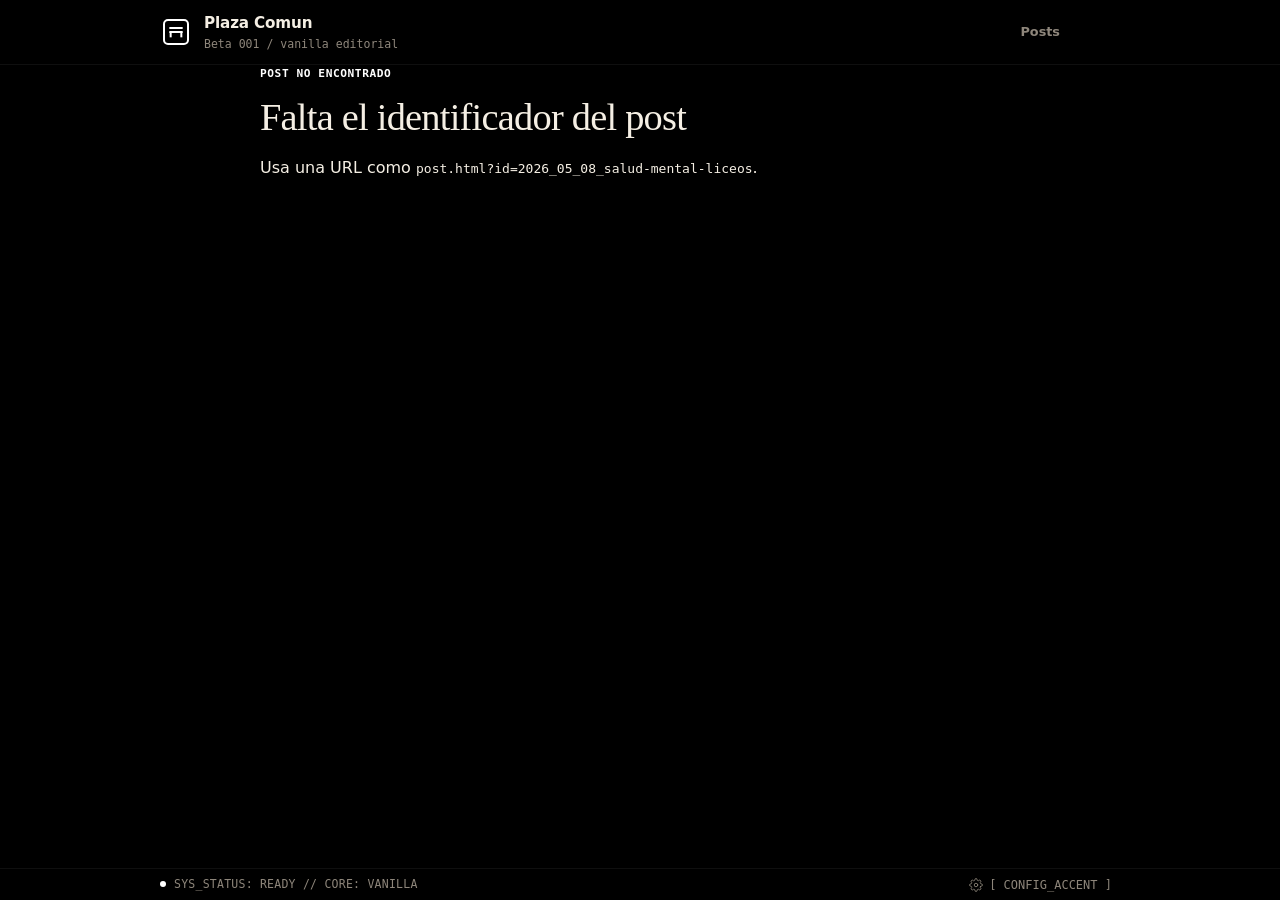
==== commit 2c7efc68: "Add files via upload" ====
--- a/post.html
+++ b/post.html
@@ -1,6 +1,6 @@
 <!DOCTYPE html>
 <!-- Cambiar esto en index.html y post.html -->
-<html lang="es" data-theme="dark">
+<html lang="es" data-accent="blanco">
 <head>
     <meta charset="UTF-8">
     <meta name="viewport" content="width=device-width, initial-scale=1.0">
@@ -9,6 +9,7 @@
     <link rel="stylesheet" href="assets/css/styles.css">
     <script src="assets/js/post.js" defer></script>
 </head>
+
 <body>
     <header class="site-header">
         <div class="shell header-layout">
@@ -36,11 +37,9 @@
             <!-- 1. Modificación de Hrefs: Se antepone 'index.html' para resolver la navegación desde el post -->
             <!-- 2. Estado Óptico: Se remueve 'is-active' de ambos enlaces ya que estás en la vista de lectura -->
             <nav class="main-nav" id="mainNav" aria-label="Secciones">
-                <a href="index.html#posts" class="nav-link">Posts</a>
-                <a href="index.html#estructura" class="nav-link">Estructura</a>
+                <a href="index.html#archivo" class="nav-link">Posts</a>
             </nav>
-    
-                
+
                 <!-- El mismo dispositivo tecnológico para la mutación responsive en dispositivos móviles -->
                 <button class="menu-toggle" id="menuToggle" type="button" aria-expanded="false" aria-controls="mainNav" aria-label="Abrir menú de navegación">
                     <span class="hamburger-line" aria-hidden="true"></span>
@@ -85,9 +84,10 @@
                     </button>
                     <div class="settings-submenu" id="colorSubmenu" data-state="closed">
                         <button class="accent-dot" data-accent="sangre" aria-label="Acento Sangre"></button>
+                        <button class="accent-dot" data-accent="mostaza" aria-label="Acento Mostaza"></button>
+                        <button class="accent-dot" data-accent="tierra" aria-label="Acento Tierra"></button>
                         <button class="accent-dot" data-accent="cobre" aria-label="Acento Cobre"></button>
-                        <button class="accent-dot" data-accent="tierra" aria-label="Acento Tierra"></button>
-                        <button class="accent-dot" data-accent="mostaza" aria-label="Acento Mostaza"></button>
+                        <button class="accent-dot" data-accent="amatista" aria-label="Acento Amatista"></button>
                     </div>
                 </div>
             </div>
--- a/assets/css/styles.css
+++ b/assets/css/styles.css
@@ -13,13 +13,41 @@
     --font-main: system-ui, -apple-system, BlinkMacSystemFont, "Segoe UI", Roboto, sans-serif;
     --font-serif: Georgia, Cambria, "Times New Roman", Times, serif;
     --font-mono: ui-monospace, SFMono-Regular, Menlo, Monaco, Consolas, monospace;
+
+    /* ESTADO NEUTRO INICIAL: El sistema nace en el color hueso base */
+    --acento: #f5efe4; 
+    --acento-contrast: #000000;
 }
 
 /* Matriz de Acentos Cromáticos Sutiles */
-:root[data-accent="cobre"]   { --acento: #4FA89B; --acento-contrast: #000000; }
-:root[data-accent="sangre"]  { --acento: #D13449; --acento-contrast: #ffffff; }
-:root[data-accent="tierra"]  { --acento: #4F9462; --acento-contrast: #000000; }
-:root[data-accent="mostaza"] { --acento: #BD8622; --acento-contrast: #000000; }
+:root[data-accent="blanco"]{
+  --acento:#FFFFFF;
+}
+
+:root[data-accent="sangre"]{
+  --acento:#C73A4A;
+  --acento-contrast: #ffffff;
+}
+
+:root[data-accent="mostaza"]{
+  --acento:#B78627;
+  --acento-contrast: #ffffff;
+}
+
+:root[data-accent="tierra"]{
+  --acento:#6D7C50;
+  --acento-contrast: #ffffff;
+}
+
+:root[data-accent="cobre"]{
+  --acento:#248692;
+  --acento-contrast: #ffffff;
+}
+
+:root[data-accent="amatista"]{
+  --acento:#7D5AA1;
+  --acento-contrast: #ffffff;
+}
 
 /* ==========================================================================
    2. REGLAS BASE Y ALINEACIÓN AXIAL
@@ -44,10 +72,15 @@
     padding-bottom: 48px; /* Margen de seguridad para no tapar contenido con la barra fija */
 }
 
-/* --- BLOQUEO DE SCROLL NATIVO --- */
-/* 1. Bloqueo del eje vertical */
+/* --- BLOQUEO DE SCROLL NATIVO REFORZADO (MULTIDISPOSITIVO) --- */
+html:has(dialog[open]),
 body:has(dialog[open]) {
-    overflow: hidden;
+    overflow: hidden !important;
+    height: 100vh !important;
+    height: 100dvh !important; /* Dinámico para absorber barras de navegadores móviles */
+    position: fixed;           /* Anclaje estructural absoluto */
+    width: 100%;
+    touch-action: none;        /* Desactiva el arrastre y scroll táctil por hardware */
 }
 
 /* 2. TRUCO DE SIMULACIÓN DE BACKDROP (Para pruebas sin JavaScript)
@@ -62,7 +95,7 @@
     
     /* CONTROL DE OPACIDAD ABSOLUTA: 
        Aumentamos a 0.95 (95% negro) para extinguir casi por completo el contenido trasero */
-    background: rgba(0, 0, 0, 0.699) !important; 
+    background: rgba(0, 0, 0, 0.100) !important; 
     
     /* Difuminado de hardware */
     backdrop-filter: blur(12px) !important; 
@@ -397,8 +430,8 @@
         background: #000000;
 
         flex-direction: column;
-        flex-direction: column;
-        align-items: flex-end;    /* Cambiado de flex-start a flex-end para empujar los bloques a la derecha */
+        justify-content: flex-start !important;
+        align-items: flex-end;   /* Cambiado de flex-start a flex-end para empujar los bloques a la derecha */
         text-align: right;        /* Asegura que el texto interno de los links se justifique a la derecha */
         
         padding: 24px;
@@ -572,29 +605,38 @@
 }
 .accent-dot:hover { border-color: var(--text); transform: scale(1.1); }
 .accent-dot.is-active { border-color: var(--text); transform: scale(1.15); }
-.accent-dot[data-accent="cobre"]   { background: #4FA89B; }
-.accent-dot[data-accent="sangre"]  { background: #D13449; }
-.accent-dot[data-accent="tierra"]  { background: #4F9462; }
-.accent-dot[data-accent="mostaza"] { background: #BD8622; }
+.accent-dot[data-accent="blanco"]  { background: #ffffff; }
+.accent-dot[data-accent="sangre"]  { background: #C73A4A; }
+.accent-dot[data-accent="mostaza"] { background: #B78627; }
+.accent-dot[data-accent="tierra"]  { background: #6D7C50; }
+.accent-dot[data-accent="cobre"]   { background: #248692; }
+.accent-dot[data-accent="amatista"] { background: #7D5AA1; }
 
 /* ==========================================================================
    9. PORTAL SOBERANO & TELEMETRÍA
    ========================================================================== */
 
-/* Portal Modal Estricto */
+.portal-setup {
+    margin: 12px 0 12px 0;
+    padding-top: 16px;
+    border-top: 1px dashed var(--line);
+    text-align: center;
+}
+
+/* Portal Modal Estricto (Cero Desplazamiento) */
 .portal-gate {
     background: #050505 !important;
     color: var(--text);
     border: 1px solid var(--line);
-    padding: 40px;
-
+    padding: 32px 40px; /* Reducción sutil para maximizar el área útil */
     border-radius: 13px;
 
     width: 90%;
-    max-width: 600px;
-    height: auto;
-    max-height: 85vh;
-    overflow-y: auto;
+    max-width: 580px;
+    height: 580px;
+    max-height: 90vh;
+    
+    overflow: hidden !important; /* SOLUClÓN: Capa de contención absoluta contra scrollbars */
     box-shadow: 0 20px 50px rgba(0,0,0,0.9);
 
     position: fixed;
@@ -604,6 +646,47 @@
     z-index: 99999;
 }
 
+/* Clausura del anillo de enfoque nativo del navegador (Focus Reset) */
+.portal-gate button:focus {
+    outline: none !important;
+    box-shadow: none !important;
+}
+
+.setup-label {
+    font-family: var(--font-mono);
+    font-size: 0.65rem;
+    color: var(--muted);
+    letter-spacing: 1.5px;
+    margin-bottom: 12px;
+    text-transform: uppercase;
+}
+
+/* Grupo de Acentos (Alineación compacta de las burbujas cromáticas) */
+.portal-accent-group {
+    display: flex;
+    gap: 12px;
+    flex-wrap: wrap;
+    margin-top: 4px;
+}
+
+/* Forzar simetría interactiva en los círculos dentro del portal */
+.portal-accent-group .accent-dot {
+    width: 16px;
+    height: 16px;
+    border-radius: 50%;
+    border: 2px solid transparent;
+    cursor: pointer;
+    padding: 0;
+    transition: transform 150ms ease, border-color 150ms ease, box-shadow 150ms ease;
+}
+
+/* Feedback visual instantáneo cuando una opción es la activa en el sistema */
+.portal-accent-group .accent-dot.is-active {
+    border-color: var(--text) !important;
+    transform: scale(1.25);
+    box-shadow: 0 0 12px var(--acento);
+}
+
 /* --- DIFUMINADO DEL ENTORNO (BACKDROP) --- */
 .portal-gate::backdrop {
     background: rgba(0, 0, 0, 0.867) !important; /* Capa oscura traslúcida */
@@ -614,7 +697,7 @@
 .portal-title {
     font-size: 1.8rem;
     font-family: var(--font-serif);
-    margin: 12px 0 24px 0;
+    margin: 12px 0 12px 0;
     letter-spacing: -0.5px;
 }
 
@@ -626,8 +709,9 @@
 }
 
 .portal-actions {
-    margin-top: 32px;
-    text-align: right;
+    justify-content: center;
+    margin-top: 18px;
+    text-align: center;
 }
 
 .portal-btn {
@@ -646,177 +730,554 @@
     background: rgba(255, 255, 255, 0.02);
 }
 
+/* Botón de Ejecución Definitivo (Sólido y Reactivo al Acento) */
+.portal-btn-execute {
+    background: var(--acento) !important;
+    color: var(--acento-contrast) !important;
+    border: 1px solid var(--acento) !important;
+    padding: 10px 24px;
+    font-family: var(--font-mono);
+    font-size: 0.72rem;
+    font-weight: 700;
+    letter-spacing: 0.5px;
+    cursor: pointer;
+    border-radius: 4px;
+    
+    /* Animación de feedback cinético al posar el cursor */
+    transition: transform 150ms ease, box-shadow 150ms ease;
+}
+
+.portal-btn-execute:hover {
+    transform: translateY(-1px);
+    box-shadow: 0 0 16px var(--acento); /* Brillo cuántico del color seleccionado */
+}
+
+.portal-btn-execute:active {
+    transform: translateY(1px);
+}
+
+
+/* Adaptación responsiva básica */
+@media (max-width: 768px) {
+    .portal-gate { 
+        width: calc(100% - 32px); 
+        padding: 24px 20px;
+        overflow: hidden !important;
+    }
+}
+
+/* BARRA DE PROGRESO SUTIL */
+.portal-progress-bar {
+    width: 100%;
+    height: 2px;
+    background: var(--line);
+    position: absolute;
+    top: 0;
+    left: 0;
+}
+.progress-indicator {
+    height: 100%;
+    background: var(--acento);
+    width: 33.33%; /* Cambia dinámicamente vía JS (33% -> 66% -> 100%) */
+    transition: width 200ms ease, background-color 150ms ease;
+}
+
+/* TRATAMIENTO DE SLIDES */
+.portal-slide {
+    display: none; /* Por defecto ocultos */
+    animation: fadeIn 250ms ease forwards;
+}
+
+/* Controladores de visibilidad pura basados en el estado del diálogo */
+dialog[data-current-step="1"] [data-slide="1"] { display: block; }
+dialog[data-current-step="2"] [data-slide="2"] { display: block; }
+dialog[data-current-step="3"] [data-slide="3"] { display: block; }
+
+@keyframes fadeIn {
+    from { opacity: 0; transform: translateY(4px); }
+    to { opacity: 1; transform: translateY(0); }
+}
+
+/* CONTENEDOR DE BOTONES INFERIORES */
+.portal-navigation {
+    position: absolute;
+    bottom: 32px;
+    left: 40px;
+    right: 40px;
+    display: flex;
+    justify-content: space-between;
+    align-items: center;
+}
+.portal-nav-btn {
+    background: none;
+    border: none;
+    color: var(--muted);
+    font-family: var(--font-mono);
+    font-size: 0.7rem;
+    cursor: pointer;
+    letter-spacing: 1px;
+}
+.portal-nav-btn:hover { color: var(--text); }
+
 /* ==========================================================================
-   HERO TELEMETRÍA: CALIBRACIÓN AXIAL DE ALTA PRECISIÓN
+   INTERVENCIÓN DE DISEÑO: ARQUITECTURA GEOMÉTRICA DE LA SLIDE 3
    ========================================================================== */
 
-.telemetry-hero {
-    position: relative; 
-    padding: 24px 0 32px 0; /* Colchón vertical simétrico controlado */
+/* Contenedor general de sub-bloques de configuración (Acentos y Datos) */
+.portal-config-block {
+    margin-top: 28px;
+    margin-bottom: 32px;
+    border-left: 1px solid var(--line);
+    padding-left: 16px;
+    text-align: left; /* Garantiza la alineación axial izquierda */
+}
+
+.portal-config-block:last-of-type {
+    margin-bottom: 8px; /* Restringe el empuje sobre los botones inferiores */
+}
+
+/* Etiquetas de control monospaciadas */
+.config-label {
+    font-family: var(--font-mono);
+    font-size: 0.65rem;
+    color: var(--muted);
+    letter-spacing: 1px;
+    margin-bottom: 14px;
+    text-transform: uppercase;
+}
+
+.reader-block {
+    padding: 32px 0;
     border-bottom: 1px solid var(--line);
-    transition: padding 200ms cubic-bezier(0.4, 0, 0.2, 1);
-}
-
-/* Estado de Extinción: Forzamos altura cero real para eliminar remanentes */
-.telemetry-hero.is-collapsed {
-    padding: 0 !important;
-    margin: 0 !important;
-    height: 0;
-}
-
-.telemetry-hero.is-collapsed .telemetry-content {
-    display: none !important;
-}
-
-/* --- LENGÜETA CENTRAL ULTRA-SUTIL (REDISEÑADA) --- */
-.telemetry-tab-trigger {
+    max-width: 680px;
+}
+.reader-block h3 {
+    font-size: 1.15rem;
+    margin-bottom: 12px;
+}
+.reader-block p {
+    color: var(--muted);
+    font-size: 0.95rem;
+    line-height: 1.7;
+}
+.source-link {
+    color: var(--acento);
+}
+.source-link:hover {
+    text-decoration: underline;
+}
+
+/* TIPOS EDITORIALES */
+:root[data-type="manifiesto"]    { --tipo-color: #000000; }
+:root[data-type="investigacion"] { --tipo-color: #C73A4A; }
+:root[data-type="analisis"]      { --tipo-color: #B78627; }
+:root[data-type="cronica"]       { --tipo-color: #6D7C50; }
+:root[data-type="reflexion"]     { --tipo-color: #248692; }
+:root[data-type="memoria"]       { --tipo-color: #7D5AA1; }
+:root[data-type="columna"]       { --tipo-color: #FFFFFF; }
+
+.type-tag {
+    font-family: var(--font-mono);
+    font-size: 0.65rem;
+    font-weight: 700;
+    letter-spacing: 0.08em;
+    text-transform: uppercase;
+    padding: 2px 8px;
+    border-radius: 2px;
+    display: inline-block;
+}
+
+/* ==========================================================================
+   HOME — SCROLL SNAP & LAYOUT
+   ========================================================================== */
+
+#mainScroll {
+    height: calc(100dvh - 64px - 32px);
+    overflow-y: scroll;
+    scroll-snap-type: y mandatory;
+    scroll-behavior: smooth;
+}
+
+.home-section {
+    height: 100%;
+    scroll-snap-align: start;
+    display: flex;
+    flex-direction: column;
+    padding: 32px 0 12px;
+    border-bottom: 1px solid var(--line);
+    overflow: hidden;
+}
+
+.home-layout {
+    flex: 1;
+    display: grid;
+    grid-template-rows: 1fr auto;
+    overflow: hidden;
+}
+
+/* HERO */
+.home-hero {
+    padding: 20px 0;
+    border-top: 1px solid var(--line);
+    overflow: hidden;
+}
+
+.briefing-card--hero {
+    background: transparent;
+    border: none;
+    padding: 0;
+    display: flex;
+    flex-direction: column;
+    cursor: pointer;
+    position: relative;
+}
+
+.briefing-card--hero h2 {
+    font-size: clamp(1.5rem, 4vw, 2.4rem);
+    line-height: 1.15;
+    letter-spacing: -0.02em;
+    margin: 10px 0 12px;
+}
+
+.briefing-card--hero h2 a::after {
+    content: "";
     position: absolute;
-    top: 100%; 
-    left: 50%;
-    /* MUTACIÓN CRUCIAL: Cambiamos -50% a 0 en el eje Y para que cuelgue limpiamente */
-    transform: translate(-50%, 0); 
-    
-    background: #000000 !important; 
-    border: 1px solid var(--line);
-    /* Removemos el borde superior si queremos que se fusione perfectamente con la línea */
-    border-top: none; 
-    border-radius: 0 0 4px 4px; /* Esquinas redondeadas solo abajo para enfatizar la caída */
-    
-    color: var(--muted);
-    font-family: var(--font-mono);
-    font-size: 0.6rem; 
-    letter-spacing: 1.5px;
-    padding: 5px 16px;
+    inset: 0;
+    z-index: 1;
+}
+
+.briefing-card--hero .briefing-dek {
+    color: var(--muted);
+    font-size: 0.95rem;
+    line-height: 1.6;
+    margin-bottom: 12px;
+}
+
+/* ROW DE DOS */
+.home-row {
+    display: grid;
+    grid-template-columns: 1fr 1fr;
+    gap: 1px;
+    border-top: 1px solid var(--line);
+    background: var(--line);
+    margin: 0 -12px;
+}
+
+.briefing-card--small {
+    background: var(--bg);
+    padding: 16px 12px;
+    display: flex;
+    flex-direction: column;
+    gap: 6px;
     cursor: pointer;
-    white-space: nowrap;
-    user-select: none;
-    z-index: 50; 
-    
-    transition: color 150ms ease, border-color 150ms ease, background-color 150ms ease;
-}
-
-/* Interacción táctil/cursor */
-.telemetry-tab-trigger:hover {
-    color: var(--acento);
-    border-color: var(--acento);
-    background: #050505 !important;
-}
-
-/* Rotación del vector indicador */
-.telemetry-tab-trigger .tab-icon {
-    display: inline-block;
-    font-size: 0.5rem;
-    margin-right: 6px;
-    transform: rotate(0deg);
-    transition: transform 200ms ease;
-}
-
-/* Inversión limpia de la flecha al colapsar */
-.telemetry-hero.is-collapsed .telemetry-tab-trigger .tab-icon {
-    transform: rotate(180deg);
-}
-
-.hero-title {
-    font-size: 1.8rem;
-    font-family: var(--font-serif);
-    letter-spacing: -0.5px;
-    margin-top: 4px;
-}
-
-/* Selectores Técnicos Estilo Consola */
-.telemetry-selector {
-    display: flex;
-    gap: 20px;
-    margin: 20px 0; /* Reducido el espaciado vertical interno */
-    font-family: var(--font-mono);
-    font-size: 0.72rem;
-    flex-wrap: wrap;
-}
-
-.control-label {
-    cursor: pointer;
+    position: relative;
+    transition: background-color 150ms ease;
+}
+
+.briefing-card--small:hover {
+    background: rgba(255,255,255,0.02);
+}
+
+.briefing-card--small h3 {
+    font-size: 0.9rem;
+    line-height: 1.3;
+    margin: 4px 0;
+}
+
+.briefing-card--small h3 a::after {
+    content: "";
+    position: absolute;
+    inset: 0;
+    z-index: 1;
+}
+
+/* SCROLL HINT */
+.scroll-hint {
+    text-align: center;
+    color: var(--muted);
+    font-family: var(--font-mono);
+    font-size: 0.6rem;
+    letter-spacing: 2px;
+    padding: 10px 0 4px;
+    flex-shrink: 0;
+    animation: hintBounce 2s ease-in-out infinite;
+}
+
+@keyframes hintBounce {
+    0%, 100% { opacity: 0.4; transform: translateY(0); }
+    50% { opacity: 1; transform: translateY(3px); }
+}
+
+/* ARCHIVO */
+.archive-section {
+    min-height: 100%;
+    scroll-snap-align: start;
+    padding: 48px 0;
+}
+
+@media (max-width: 480px) {
+    .home-row {
+        grid-template-columns: 1fr;
+    }
+}
+ 
+/* CONTROLES DEL HEADER */
+.header-controls {
     display: flex;
     align-items: center;
     gap: 8px;
-    color: var(--muted);
-    user-select: none;
-}
-
-.control-label input { display: none; } /* Ocultamos el checkbox nativo feo */
-
-/* Indicador binario personalizado estilo terminal */
-.indicator {
-    width: 8px;
-    height: 8px;
+}
+ 
+/* BOTÓN CONFIG — solo desktop */
+.config-btn {
+    display: flex; /* Activación estructural en escritorio */
+    background: transparent;
     border: 1px solid var(--line);
-    display: inline-block;
-    transition: background 150ms ease;
-}
-
-.control-label input:checked + .indicator {
+    border-radius: 4px;
+    color: var(--muted);
+    cursor: pointer;
+    padding: 6px 8px;
+    transition: color 140ms ease, border-color 140ms ease;
+    align-items: center;
+}
+ 
+.config-btn:hover { color: var(--text); border-color: var(--acento); }
+.config-btn .icon-settings { width: 14px; height: 14px; }
+.config-btn[aria-expanded="true"] .icon-settings { transform: rotate(45deg); }
+ 
+/* Ocultar la X globalmente por defecto (Móvil no la renderiza) */
+.nav-config-close {
+    display: none;
+}
+
+/* NAV CONFIG — sección dentro del nav */
+.nav-config {
+    position: fixed; /* Posicionamiento absoluto respecto al Viewport global */
+    z-index: 99999;
+    background: #050505;
+    border: 1px solid var(--line);
+    border-radius: 13px;
+    padding: 32px 40px;
+    width: 400px;
+    max-width: 90vw;
+    height: auto;
+    box-shadow: 0 20px 50px rgba(0, 0, 0, 0.9);
+    display: flex;
+    flex-direction: column;
+    gap: 24px;
+    
+    /* Estado Neutro Inicial: Oculto y permeable a clicks traseros */
+    opacity: 0;
+    visibility: hidden;
+    pointer-events: none;
+    transform: translateY(-10px);
+    transition: opacity 200ms ease, transform 200ms ease, visibility 200ms ease;
+}
+
+/* Mutación de Estado Activo inducido por JS */
+.nav-config.is-open {
+    opacity: 1;
+    visibility: visible;
+    pointer-events: auto;
+    transform: translateY(0);
+}
+ 
+.nav-config-label {
+    font-family: var(--font-mono);
+    font-size: 0.65rem;
+    letter-spacing: 0.08em;
+    text-transform: uppercase;
+    color: var(--muted);
+}
+ 
+.nav-accent-group {
+    gap: 14px;
+    align-items: right;
+    flex-wrap: wrap;
+    justify-content: flex-end;
+}
+ 
+.nav-accent-group .accent-dot {
+    width: 20px;
+    height: 20px;
+}
+ 
+.nav-toggle-row {
+    display: flex;
+    align-items: center;
+    justify-content: space-between;
+    gap: 16px;
+}
+ 
+.nav-toggle-label {
+    font-size: 0.88rem;
+    color: var(--text);
+    align-items: right;
+}
+ 
+/* MÓVIL: config visible dentro del nav overlay abierto */
+@media (max-width: 920px) {
+    .config-btn { display: none !important; }
+ 
+    .nav-config {
+        position: static !important; /* Desanclaje del entorno flotante para integrarse al flujo */
+        width: 100%;
+        max-width: 100%;
+        padding: 16px 0;
+        box-shadow: none;
+        border: none;
+        border-top: 1px dashed var(--line);
+        border-radius: 0;
+        
+        /* Visibilidad orgánica y fluida dentro del menú hamburguesa */
+        opacity: 1 !important;
+        visibility: visible !important;
+        pointer-events: auto !important;
+        transform: none !important;
+    }
+
+    .main-nav{
+        justify-content: space-between;
+    }
+
+    .main-nav.is-open .nav-config {
+        display: flex;
+        margin-top: auto;
+        padding-bottom: 32px;
+    }
+}
+ 
+/* ==========================================================================
+   DESKTOP: Configuración optimizada ( styles.css )
+   ========================================================================== */
+@media (min-width: 921px) {
+    .config-btn { display: flex; }
+
+    /* Capa de oscurecimiento sutil de fondo */
+    .nav-config.is-open::before {
+        content: "";
+        position: fixed;
+        top: 0;
+        left: 0;
+        width: 100vw;
+        height: 100vh;
+        background: rgba(0, 0, 0, 0.4); /* Un velo más sutil para no perder contexto */
+        backdrop-filter: blur(4px);
+        -webkit-backdrop-filter: blur(4px);
+        z-index: -1;
+    }
+
+    .nav-config {
+        /* Cambiamos de fixed absoluto centrado a posicionamiento dinámico por JS */
+        position: fixed !important; 
+        top: 0;
+        left: 0;
+        
+        background: #050505;
+        border: 1px solid var(--line);
+        border-radius: 13px;
+        padding: 40px;
+
+        width: 420px;
+        max-width: 90vw;
+        height: auto;
+
+        z-index: 99999;
+        gap: 24px;
+        box-shadow: 0 20px 50px rgba(0,0,0,0.9);
+        flex-direction: column;
+        
+        /* Animación sobria de aparición suave (fade-in) */
+        opacity: 0;
+        transition: opacity 120ms ease;
+    }
+
+    .nav-config.is-open { 
+        display: flex; 
+        opacity: 1;
+    }
+
+    /* POSICIONAMIENTO MATEMÁTICO DE LA X */
+    .nav-config-close {
+        display: block !important;
+        position: absolute !important;
+        /* Fijamos la X a una distancia estándar y cómoda dentro de la tarjeta */
+        top: 24px !important;
+        right: 24px !important;
+        background: transparent !important;
+        border: none !important;
+        color: var(--muted);
+        font-family: var(--font-main);
+        font-size: 1.1rem;
+        cursor: pointer;
+        transition: color 140ms ease;
+        padding: 4px;
+        z-index: 100000;
+        width: 24px !important;  /* Forzamos un área cuadrada perfecta */
+        height: 24px !important;
+        line-height: 1 !important;
+        display: flex !important;
+        align-items: center;
+        justify-content: center;
+    }
+    .nav-config-close:hover {
+        color: var(--text);
+    }
+
+    .nav-config-title {
+        font-family: var(--font-serif);
+        font-size: 1.4rem;
+        color: var(--text);
+        margin-bottom: 4px;
+        letter-spacing: -0.01em;
+    }
+
+    .header-controls { position: relative; }
+}
+ 
+/* TOGGLE SWITCH */
+.toggle-btn {
+    width: 40px;
+    height: 22px;
+    border-radius: 11px;
+    background: var(--line);
+    border: 1px solid rgba(255,255,255,0.1);
+    position: relative;
+    cursor: pointer;
+    transition: background 200ms ease;
+    flex-shrink: 0;
+}
+ 
+.toggle-btn::after {
+    content: "";
+    position: absolute;
+    top: 2px;
+    left: 2px;
+    width: 16px;
+    height: 16px;
+    border-radius: 50%;
+    background: var(--muted);
+    transition: transform 200ms ease, background 200ms ease;
+}
+ 
+.toggle-btn[aria-checked="true"] {
     background: var(--acento);
     border-color: var(--acento);
-    box-shadow: 0 0 8px var(--acento);
-}
-
-.control-label input:checked ~ span {
-    color: var(--text);
-}
-
-/* Grilla Simétrica de Datos */
-.telemetry-grid {
-    display: grid;
-    grid-template-columns: repeat(3, 1fr);
-    gap: 20px;
-    margin-top: 16px;
-    transition: opacity 200ms ease;
-}
-
-.telemetry-card {
-    border-left: 1px solid var(--line);
-    padding-left: 16px;
-}
-
-/* --- CLASES DE CONTROL DE ESTADO (DOM & STORAGE) --- */
-
-/* Ocultar tarjetas específicas de métricas apagadas */
-.telemetry-card.is-hidden {
-    display: none;
-}
-
-/* Mecanismo de colapso para todo el bloque del Hero */
-.telemetry-body-wrapper.is-collapsed {
-    display: none;
-}
-
-.card-tag {
-    font-family: var(--font-mono);
-    font-size: 0.65rem;
-    color: var(--muted);
-    letter-spacing: 1px;
-}
-
-.card-value {
-    font-size: 2rem;
-    font-family: var(--font-mono);
-    font-weight: 300;
-    margin: 8px 0;
-    color: var(--text);
-}
-
-.card-value .unit {
-    font-size: 0.8rem;
-    color: var(--muted);
-}
-
-.card-desc {
-    font-size: 0.8rem;
-    color: var(--muted);
-    line-height: 1.4;
-}
-
-/* Adaptación responsiva básica */
-@media (max-width: 768px) {
-    .telemetry-grid { grid-template-columns: 1fr; gap: 32px; }
-    .portal-gate { width: calc(100% - 32px); padding: 24px; }
-}+}
+ 
+.toggle-btn[aria-checked="true"]::after {
+    transform: translateX(18px);
+    background: var(--acento-contrast, #000);
+}
+ 
+/* MODO CLARO */
+:root[data-theme="light"] {
+    --bg: #F2EDE4;
+    --text: #0A0A0A;
+    --muted: #6B6560;
+    --line: rgba(0,0,0,0.08);
+    --quiet: rgba(0,0,0,0.25);
+}
+ 
+:root[data-theme="light"] .nav-config { background: #E8E3DA; }
+:root[data-theme="light"] .sys-telemetry { background: #E8E3DA; }
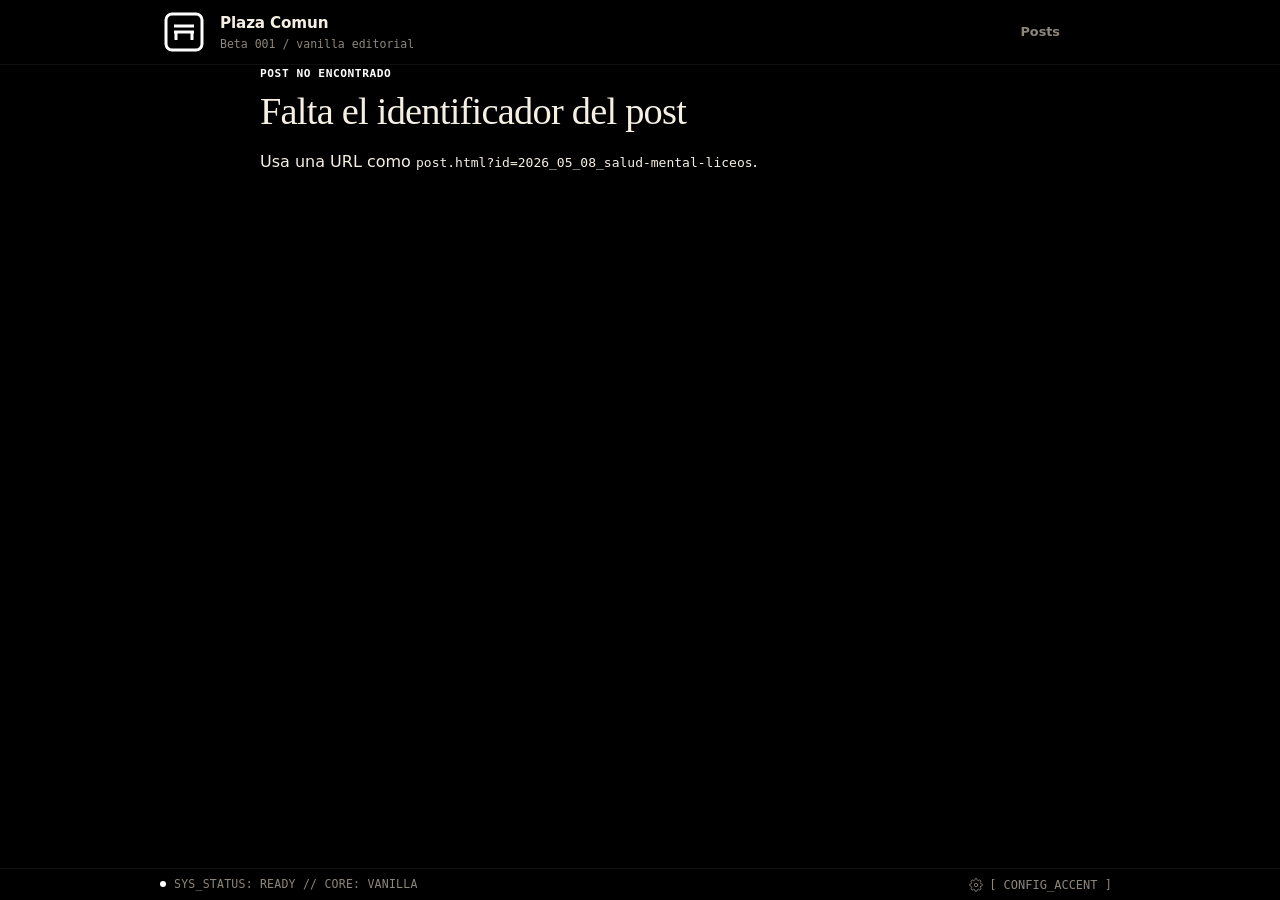
==== commit f998f79c: "Add files via upload" ====
--- a/post.html
+++ b/post.html
@@ -1,5 +1,4 @@
 <!DOCTYPE html>
-<!-- Cambiar esto en index.html y post.html -->
 <html lang="es" data-accent="blanco">
 <head>
     <meta charset="UTF-8">
@@ -9,11 +8,9 @@
     <link rel="stylesheet" href="assets/css/styles.css">
     <script src="assets/js/post.js" defer></script>
 </head>
-
 <body>
     <header class="site-header">
         <div class="shell header-layout">
-            <!-- El retorno a la raíz se vuelve explícito -->
             <a href="index.html" class="brand" aria-label="Plaza Comun beta 001 - Volver al inicio">
                 <span class="brand-mark" aria-label="Plaza Común">
                     <svg
@@ -33,14 +30,9 @@
                     <span class="brand-tagline">Beta 001 / vanilla editorial</span>
                 </span>
             </a>
-            
-            <!-- 1. Modificación de Hrefs: Se antepone 'index.html' para resolver la navegación desde el post -->
-            <!-- 2. Estado Óptico: Se remueve 'is-active' de ambos enlaces ya que estás en la vista de lectura -->
             <nav class="main-nav" id="mainNav" aria-label="Secciones">
                 <a href="index.html#archivo" class="nav-link">Posts</a>
             </nav>
-
-                <!-- El mismo dispositivo tecnológico para la mutación responsive en dispositivos móviles -->
                 <button class="menu-toggle" id="menuToggle" type="button" aria-expanded="false" aria-controls="mainNav" aria-label="Abrir menú de navegación">
                     <span class="hamburger-line" aria-hidden="true"></span>
                     <span class="hamburger-line" aria-hidden="true"></span>
@@ -48,7 +40,6 @@
             </div>
         </div>
     </header>
-
     <main>
         <article class="daily-briefing shell" id="postArticle" aria-live="polite">
             <p class="eyebrow">Cargando post</p>
@@ -56,14 +47,12 @@
             <p>Si esto demora, revisa que abras el sitio por HTTP local.</p>
         </article>
     </main>
-
     <footer class="sys-telemetry" aria-label="Control del sistema">
         <div class="shell telemetry-layout">
             <div class="sys-status">
                 <span class="status-indicator"></span>
                 <span class="mono-text">SYS_STATUS: READY // CORE: VANILLA</span>
             </div>
-            
             <div class="sys-controls">
                 <div class="settings-root">
                     <button class="settings-toggle-btn" id="settingsToggle" aria-label="Configurar acento cromático">
--- a/assets/css/styles.css
+++ b/assets/css/styles.css
@@ -95,12 +95,9 @@
     
     /* CONTROL DE OPACIDAD ABSOLUTA: 
        Aumentamos a 0.95 (95% negro) para extinguir casi por completo el contenido trasero */
-    background: rgba(0, 0, 0, 0.100) !important; 
+    background: rgba(0, 0, 0, 0.950) !important; 
     
-    /* Difuminado de hardware */
-    backdrop-filter: blur(12px) !important; 
-    -webkit-backdrop-filter: blur(12px);
-    
+    /* Blur removido: la capa ya es opaca, el blur duplicado generaba una costura de renderizado GPU en el borde redondeado */
     z-index: 99998 !important; /* Se posiciona inmediatamente debajo del dialog (z-index: 100) */
 }
 
@@ -146,8 +143,8 @@
 }
 
 .brand-mark svg {
-    width: 32px;
-    height: 32px;
+    width: 48px;
+    height: 48px;
     display: block;
     stroke: var(--acento);
     stroke-width: 1.5px;
@@ -220,7 +217,7 @@
     font-weight: 700;
     letter-spacing: 0.05em;
     text-transform: uppercase;
-    margin-bottom: 12px;
+    margin-bottom: 6px;
 }
 
 .daily-briefing h1 {
@@ -633,7 +630,8 @@
 
     width: 90%;
     max-width: 580px;
-    height: 580px;
+    min-height: 420px;
+    height: auto;
     max-height: 90vh;
     
     overflow: hidden !important; /* SOLUClÓN: Capa de contención absoluta contra scrollbars */
@@ -647,6 +645,11 @@
 }
 
 /* Clausura del anillo de enfoque nativo del navegador (Focus Reset) */
+#portalGate:focus,
+#portalGate:focus-visible {
+    outline: none !important;
+}
+
 .portal-gate button:focus {
     outline: none !important;
     box-shadow: none !important;
@@ -677,7 +680,12 @@
     border: 2px solid transparent;
     cursor: pointer;
     padding: 0;
-    transition: transform 150ms ease, border-color 150ms ease, box-shadow 150ms ease;
+    transition: border-color 150ms ease, box-shadow 150ms ease;
+}
+
+/* El cambio a 'activo' es instantáneo: evita un frame residual visible al cambiar de slide a medio camino de una transición de escala */
+.portal-accent-group .accent-dot.is-active {
+    transition: border-color 150ms ease, box-shadow 150ms ease;
 }
 
 /* Feedback visual instantáneo cuando una opción es la activa en el sistema */
@@ -695,11 +703,21 @@
 }
 
 .portal-title {
-    font-size: 1.8rem;
+    font-size: clamp(2.2rem, 5vw, 3rem);
     font-family: var(--font-serif);
-    margin: 12px 0 12px 0;
+    margin: 12px 0 10px 0;
     letter-spacing: -0.5px;
-}
+    line-height: 1.1;
+}
+
+.portal-text {
+    font-size: 1rem;
+    color: var(--muted);
+    line-height: 1.65;
+    max-width: 420px;
+}
+
+
 
 .portal-body p {
     font-size: 0.9rem;
@@ -734,8 +752,8 @@
 .portal-btn-execute {
     background: var(--acento) !important;
     color: var(--acento-contrast) !important;
-    border: 1px solid var(--acento) !important;
-    padding: 10px 24px;
+    border: 12px solid var(--acento) !important;
+    padding: 40px 24px;
     font-family: var(--font-mono);
     font-size: 0.72rem;
     font-weight: 700;
@@ -744,18 +762,71 @@
     border-radius: 4px;
     
     /* Animación de feedback cinético al posar el cursor */
-    transition: transform 150ms ease, box-shadow 150ms ease;
+    transition: opacity 250ms ease, transform 150ms ease, box-shadow 150ms ease;
+
+    padding-bottom: 0;
+    padding-top: 0;
+    height: auto;
+    line-height: 1.5;
+
+    vertical-align: baseline;
+}
+
+/* ==========================================================================
+   SISTEMA DE BARRIDO CINEMÁTICO DIRECCIONAL BIFÁSICO
+   ========================================================================== */
+
+/* --- AVANCE (Paso 2 → Paso 3) --- */
+/* 1. CONTINUAR se borra hacia la derecha disolviéndose en el eje axial */
+dialog[data-current-step="3"][data-direction="forward"] #nextStep {
+    animation: barrerSalidaHaciaDerecha 220ms cubic-bezier(0.4, 0, 1, 1) forwards;
+}
+/* 2. ENTRAR emerge de derecha a izquierda tras una ventana de 120ms de vacío */
+dialog[data-current-step="3"][data-direction="forward"] #acceptManifesto {
+    animation: barrerEntradaDesdeDerecha 340ms cubic-bezier(0.16, 1, 0.3, 1) 120ms both;
+}
+
+/* --- RETROCESO ANALÓGICO (Paso 3 → Paso 2) --- */
+/* 1. ENTRAR se contrae y repliega hacia el extremo derecho */
+dialog[data-current-step="2"][data-direction="backward"] #acceptManifesto {
+    animation: barrerSalidaHaciaDerecha 220ms cubic-bezier(0.4, 0, 1, 1) forwards;
+    opacity: 1; /* Forzado de render dinámico durante la salida */
+}
+/* 2. CONTINUAR vuelve a florecer desde el eje axial hacia la izquierda */
+dialog[data-current-step="2"][data-direction="backward"] #nextStep {
+    animation: barrerEntradaDesdeDerecha 340ms cubic-bezier(0.16, 1, 0.3, 1) 120ms both;
+}
+
+/* --- MATRICES DE TRANSFORMACIÓN GEOMÉTRICA DE CLIP-PATH --- */
+@keyframes barrerSalidaHaciaDerecha {
+    0% {
+        clip-path: inset(0 0 0 0);
+        opacity: 1;
+    }
+    100% {
+        clip-path: inset(0 0 0 100%); /* Desplazamiento del umbral izquierdo al límite derecho */
+        opacity: 0;
+    }
+}
+
+@keyframes barrerEntradaDesdeDerecha {
+    0% {
+        clip-path: inset(0 0 0 100%);
+        opacity: 0;
+    }
+    100% {
+        clip-path: inset(0 0 0 0); /* Apertura absoluta del lienzo */
+        opacity: 1;
+    }
 }
 
 .portal-btn-execute:hover {
-    transform: translateY(-1px);
     box-shadow: 0 0 16px var(--acento); /* Brillo cuántico del color seleccionado */
 }
 
 .portal-btn-execute:active {
-    transform: translateY(1px);
-}
-
+    box-shadow: 0 0 10px var(--acento);
+}
 
 /* Adaptación responsiva básica */
 @media (max-width: 768px) {
@@ -783,6 +854,10 @@
 }
 
 /* TRATAMIENTO DE SLIDES */
+.portal-content-wrapper {
+    padding-bottom: 96px; /* Reserva espacio para nav absoluta ahora que el alto es fluido */
+}
+
 .portal-slide {
     display: none; /* Por defecto ocultos */
     animation: fadeIn 250ms ease forwards;
@@ -801,13 +876,53 @@
 /* CONTENEDOR DE BOTONES INFERIORES */
 .portal-navigation {
     position: absolute;
-    bottom: 32px;
+    bottom: 55px;
     left: 40px;
     right: 40px;
-    display: flex;
+    height: 32px;
+
+    /* Nueva arquitectura de alineación */
+    display: flex;
+    align-items: center; /* Centrado vertical */
     justify-content: space-between;
+
+}
+
+/* Pila Grid: ambos botones de avance comparten una sola celda */
+.portal-action-stack {
+    display: grid;
+    grid-template-areas: "stack";
     align-items: center;
-}
+    justify-items: end;
+    min-width: 140px; /* Ancho del botón sólido más grande, evita resize del clip-path */
+}
+
+#nextStep, #acceptManifesto {
+    grid-area: stack;
+    margin: 0 !important;
+    transition: transform 150ms ease, box-shadow 150ms ease;
+}
+
+/* Modificadores adaptativos para preservar tu feedback activo en el botón sólido */
+#acceptManifesto:hover {
+    box-shadow: 0 0 18px var(--acento) !important;
+}
+#acceptManifesto:active {
+    box-shadow: 0 0 10px var(--acento) !important;
+}
+
+/* --- ESTADOS NEUTROS BASE (Evitan filtraciones visuales previas) --- */
+dialog[data-current-step="1"] #acceptManifesto,
+dialog[data-current-step="2"] #acceptManifesto {
+    opacity: 0;
+    pointer-events: none;
+}
+
+dialog[data-current-step="3"] #nextStep {
+    opacity: 0;
+    pointer-events: none;
+}
+
 .portal-nav-btn {
     background: none;
     border: none;
@@ -818,6 +933,29 @@
     letter-spacing: 1px;
 }
 .portal-nav-btn:hover { color: var(--text); }
+#prevStep  { left: 0; line-height: 1}
+/* REMOCIÓN DE DIRECCIONAMIENTO INERTE (Flexbox ya maneja el empuje a la derecha) */
+#acceptManifesto {
+    right: 0; 
+}
+
+#nextStep {
+    padding-right: 36px; /* 24px padding + 12px border de #acceptManifesto: ancla la flecha a la misma coordenada */
+}
+
+.portal-version {
+    position: absolute;
+    bottom: 10px;
+    left: 0;
+    right: 0;
+    text-align: center;
+    font-family: var(--font-mono);
+    font-size: 0.6rem;
+    color: var(--muted);
+    opacity: 0.35;
+    letter-spacing: 0.08em;
+    pointer-events: none;
+}
 
 /* ==========================================================================
    INTERVENCIÓN DE DISEÑO: ARQUITECTURA GEOMÉTRICA DE LA SLIDE 3
@@ -1280,4 +1418,12 @@
 }
  
 :root[data-theme="light"] .nav-config { background: #E8E3DA; }
-:root[data-theme="light"] .sys-telemetry { background: #E8E3DA; }+:root[data-theme="light"] .sys-telemetry { background: #E8E3DA; }
+
+#nextStep, #acceptManifesto { 
+    line-height: 1;
+}
+
+.portal-gate .portal-accent-group .accent-dot.is-active {
+    box-shadow: none;
+}
